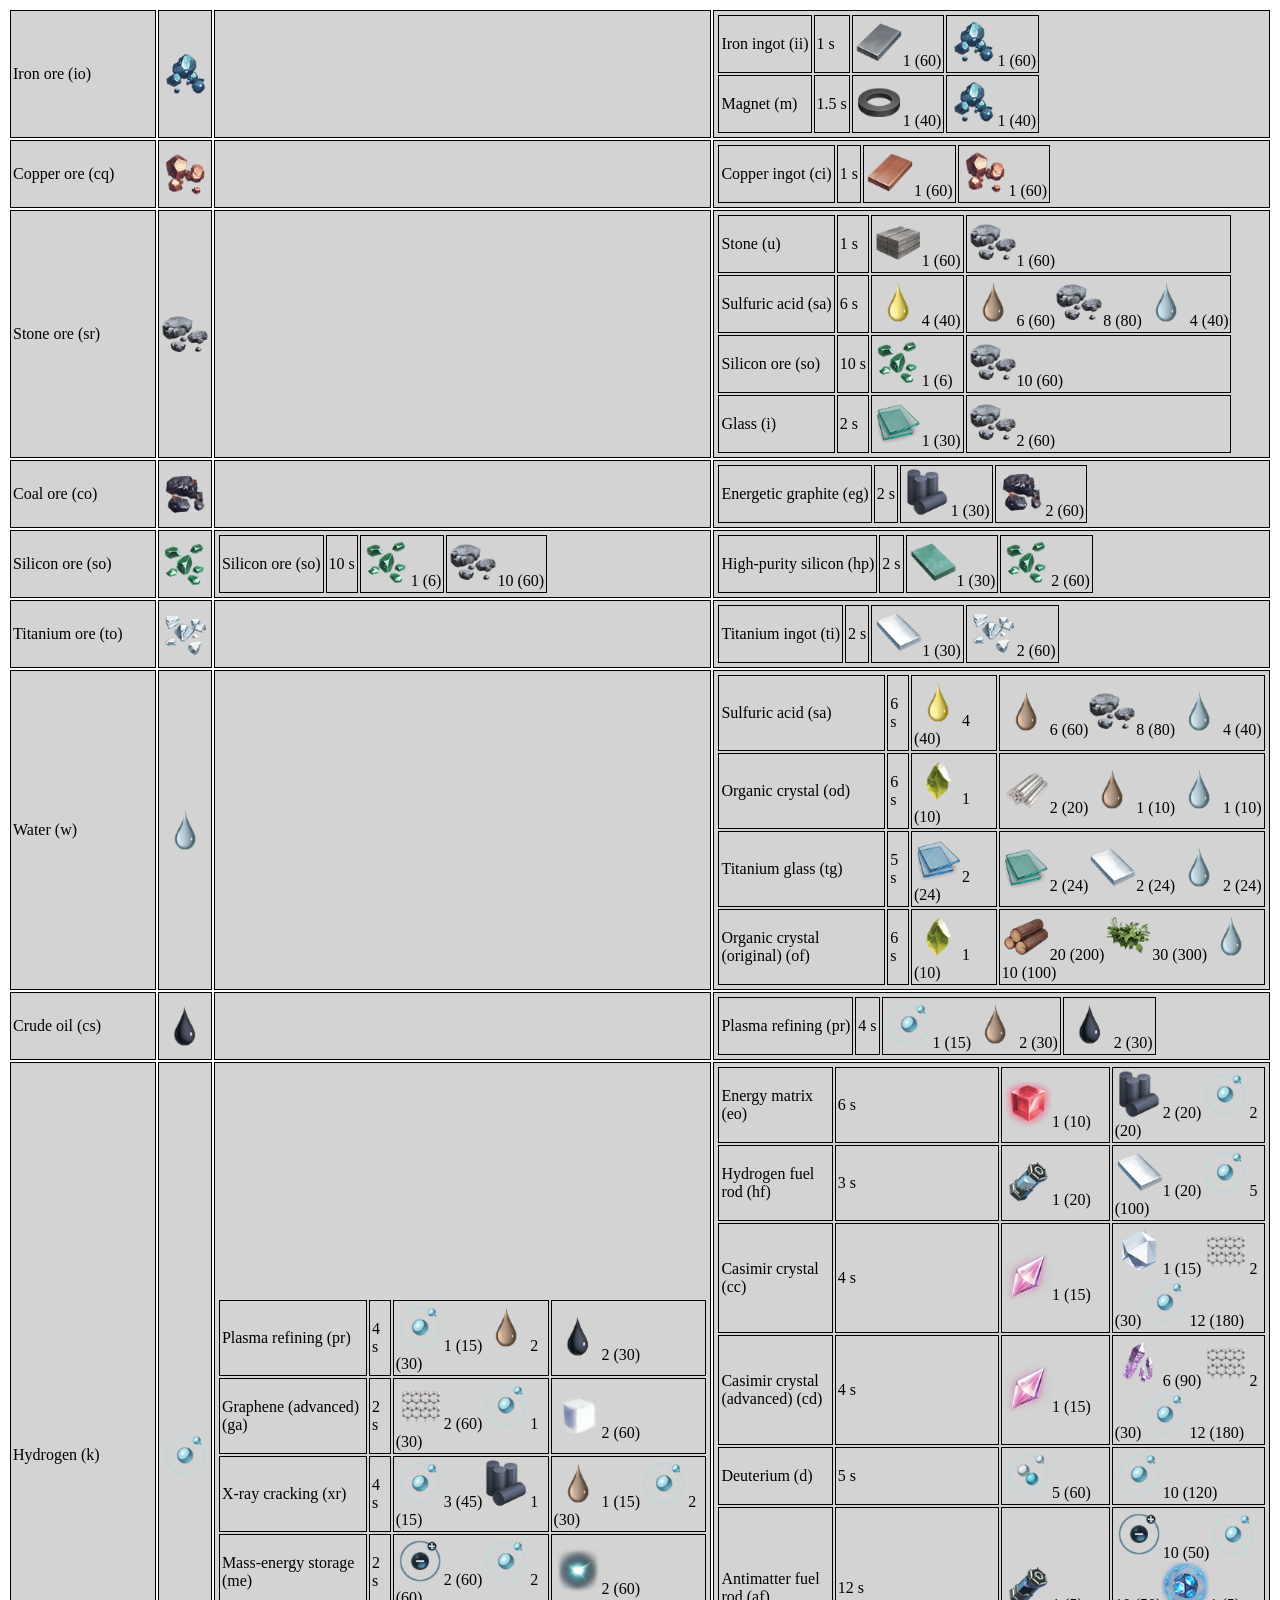
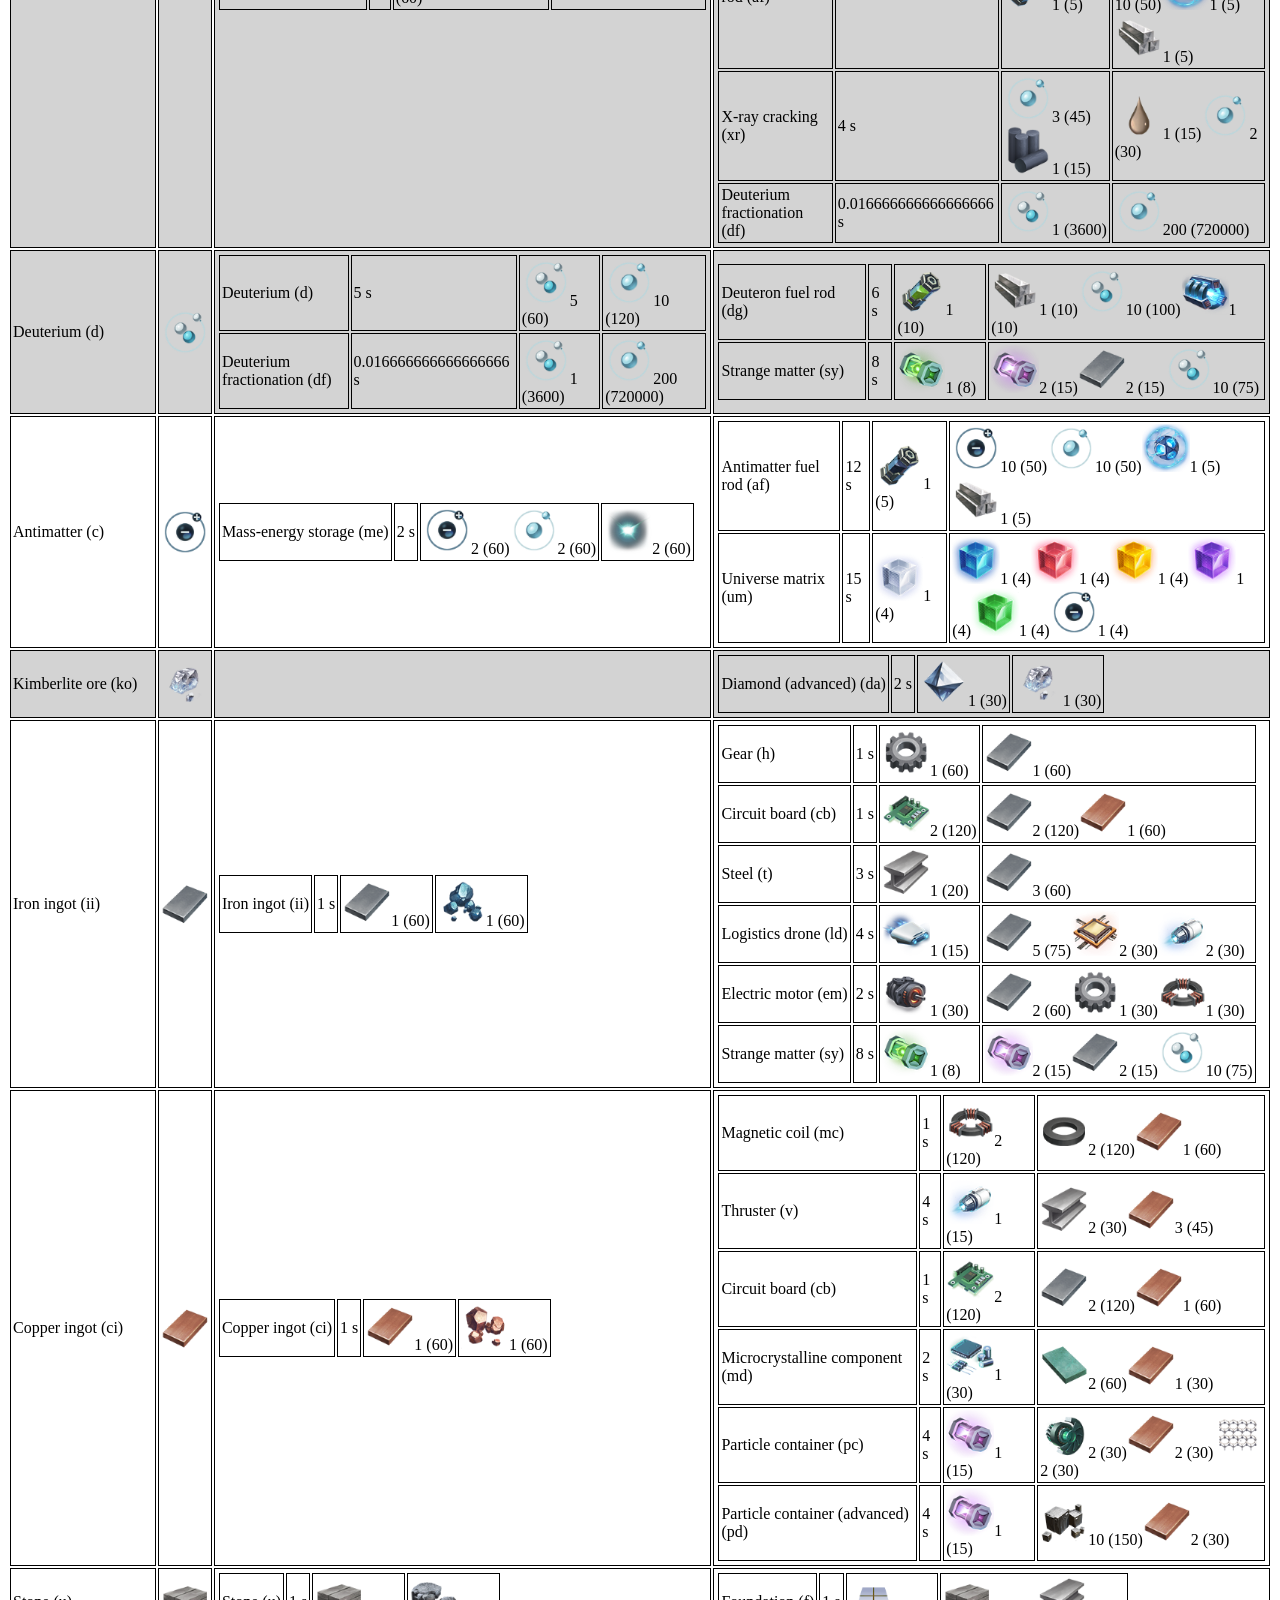
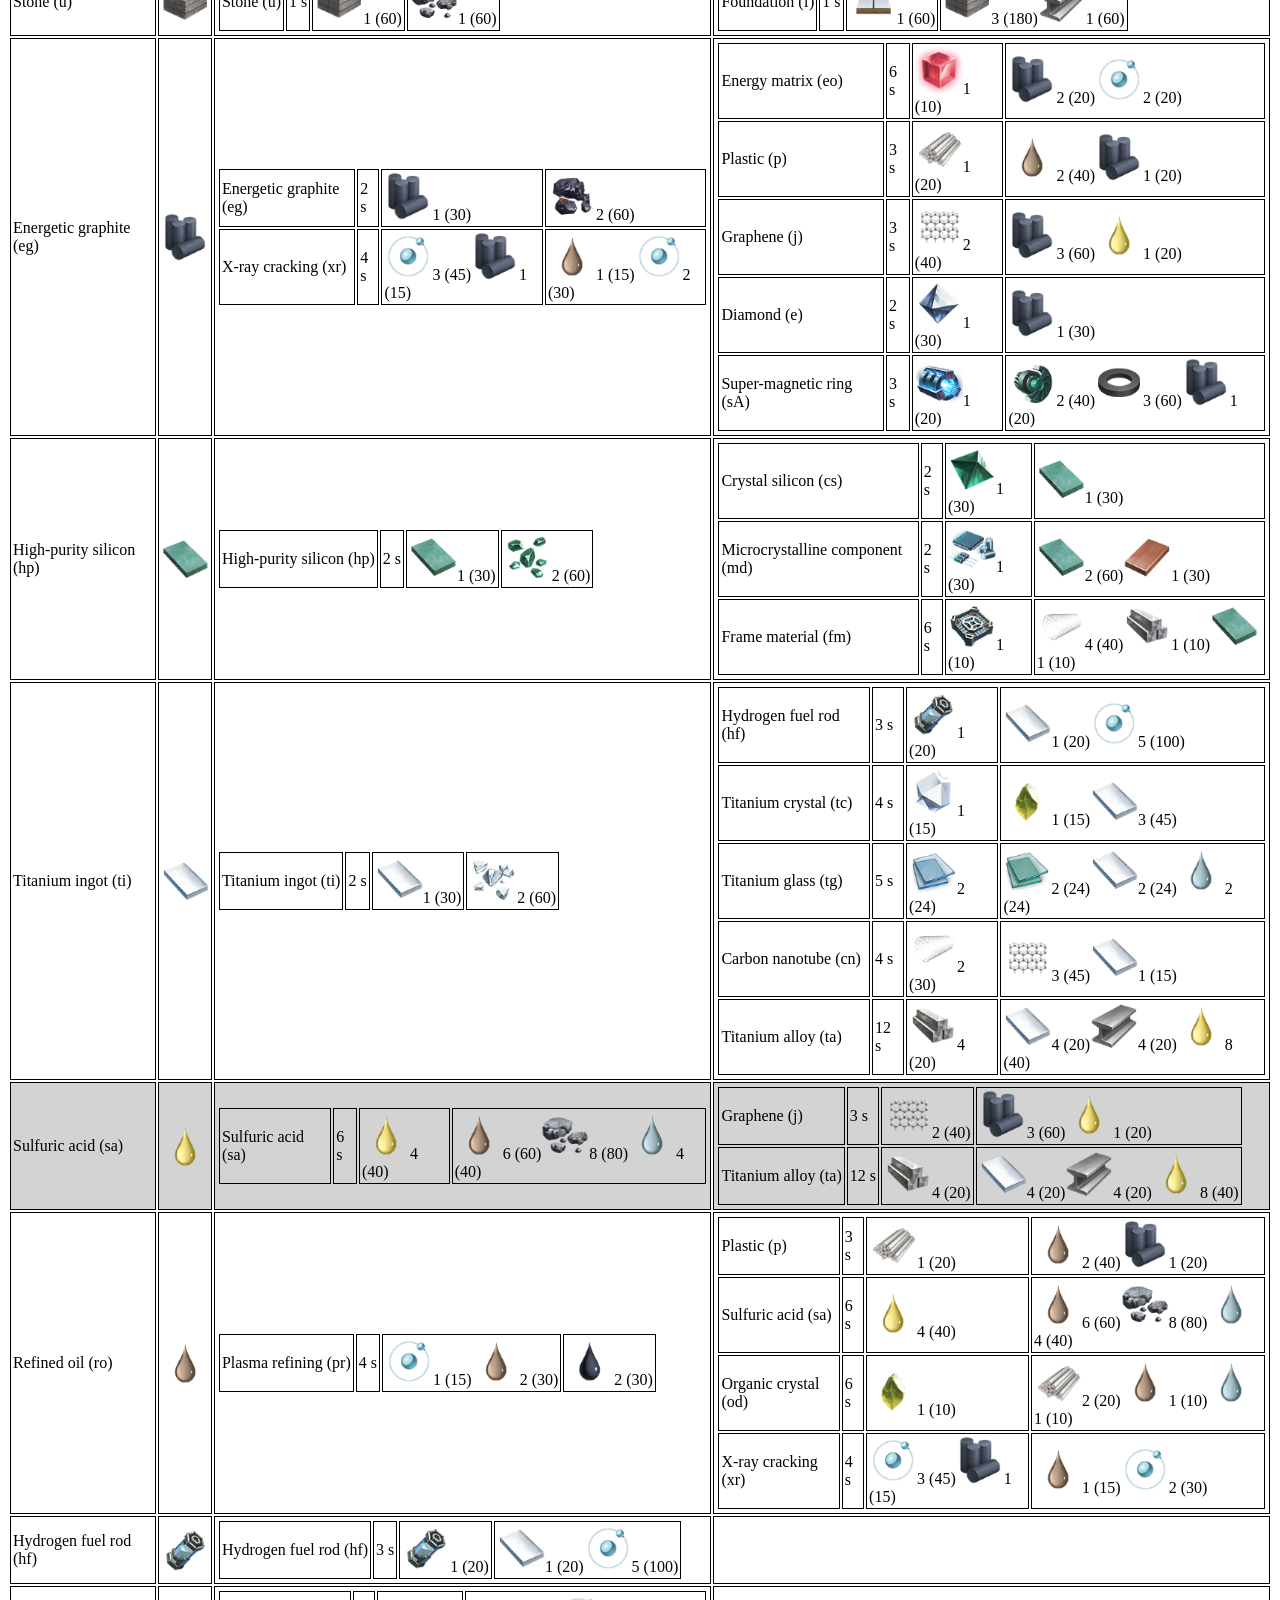
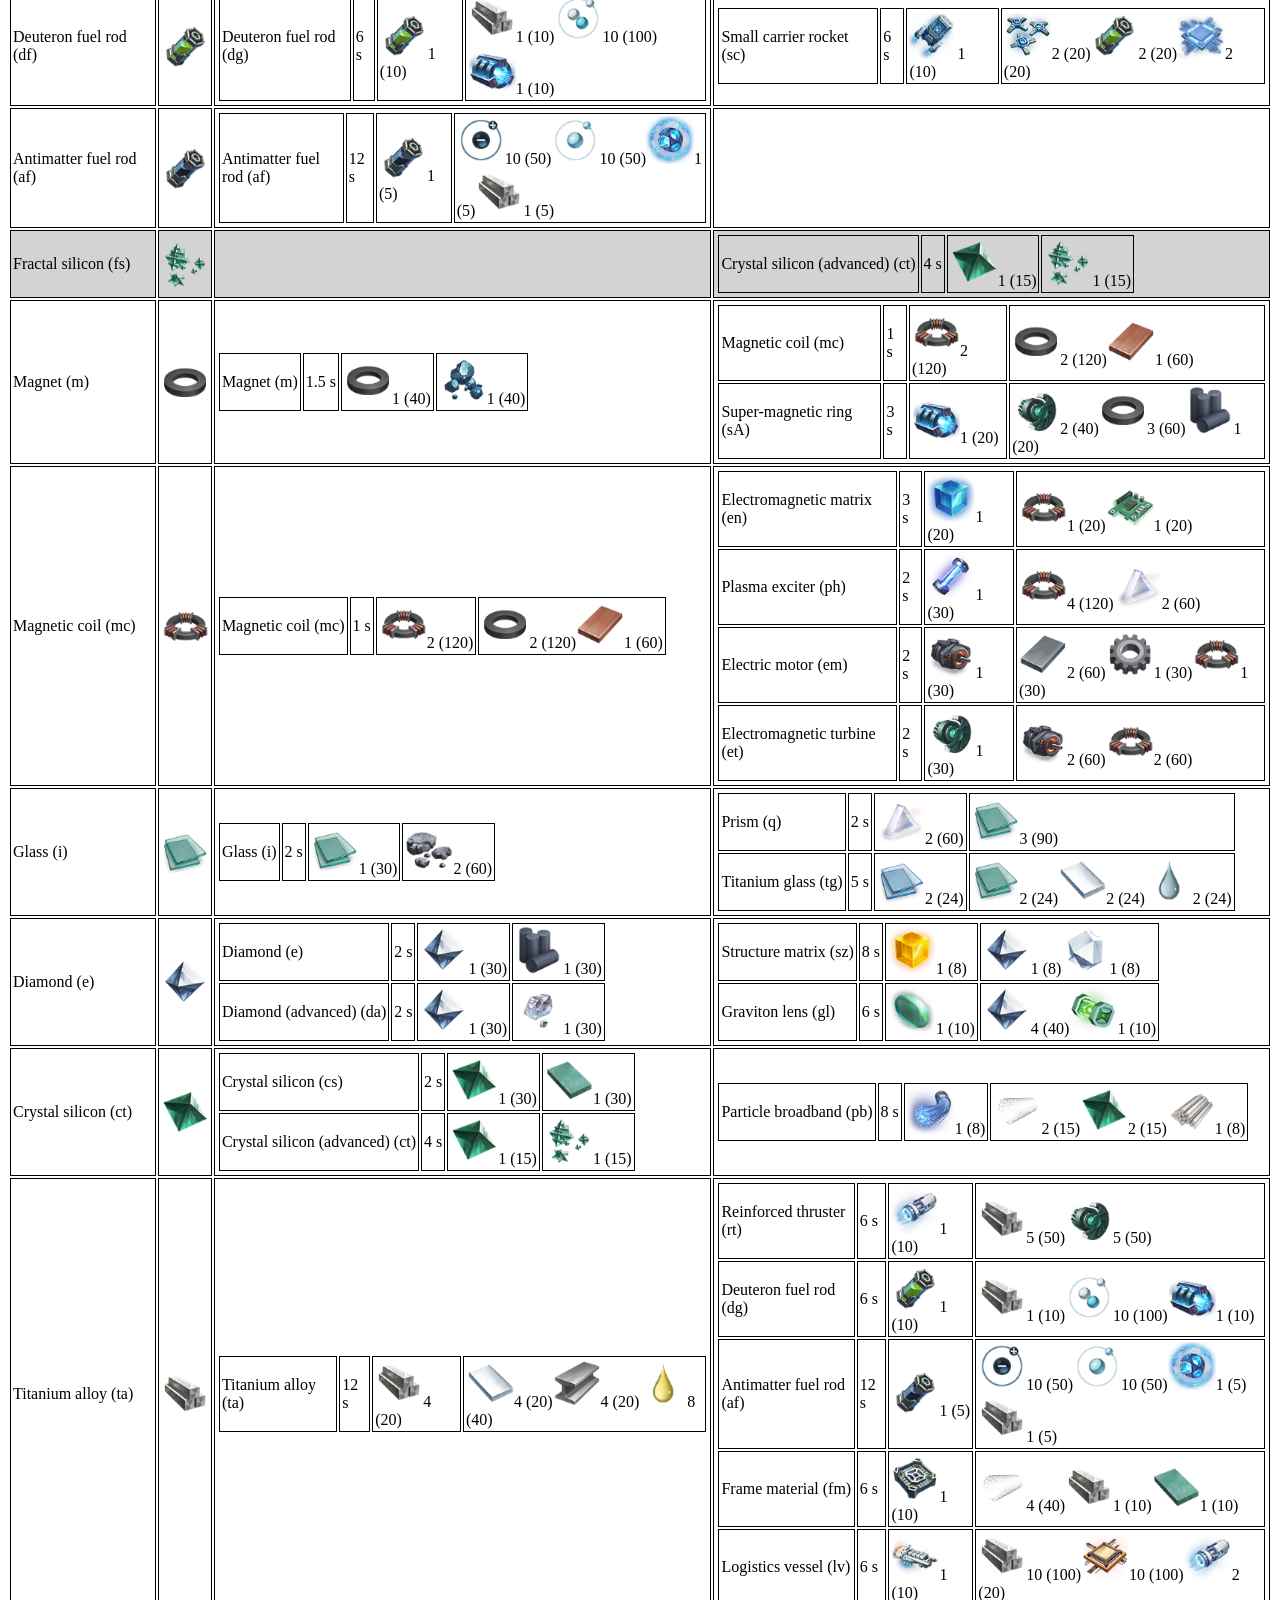
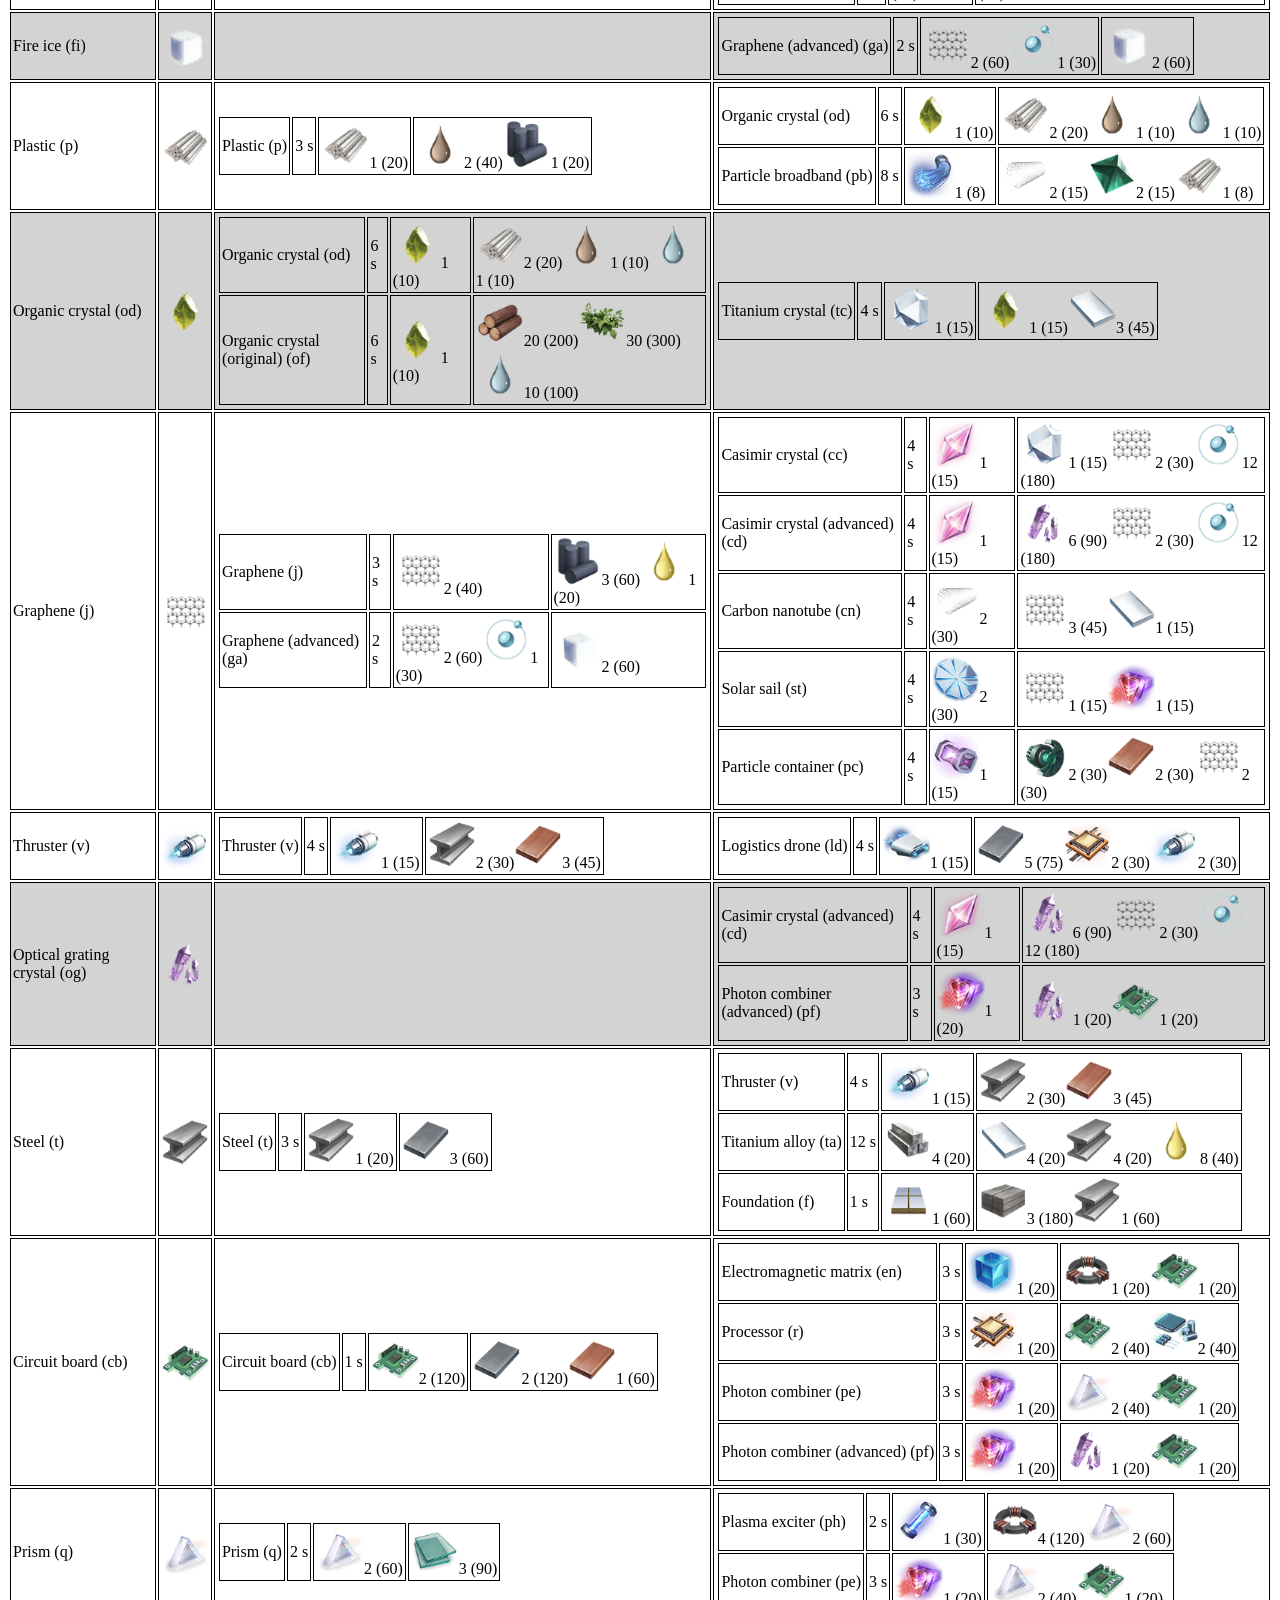
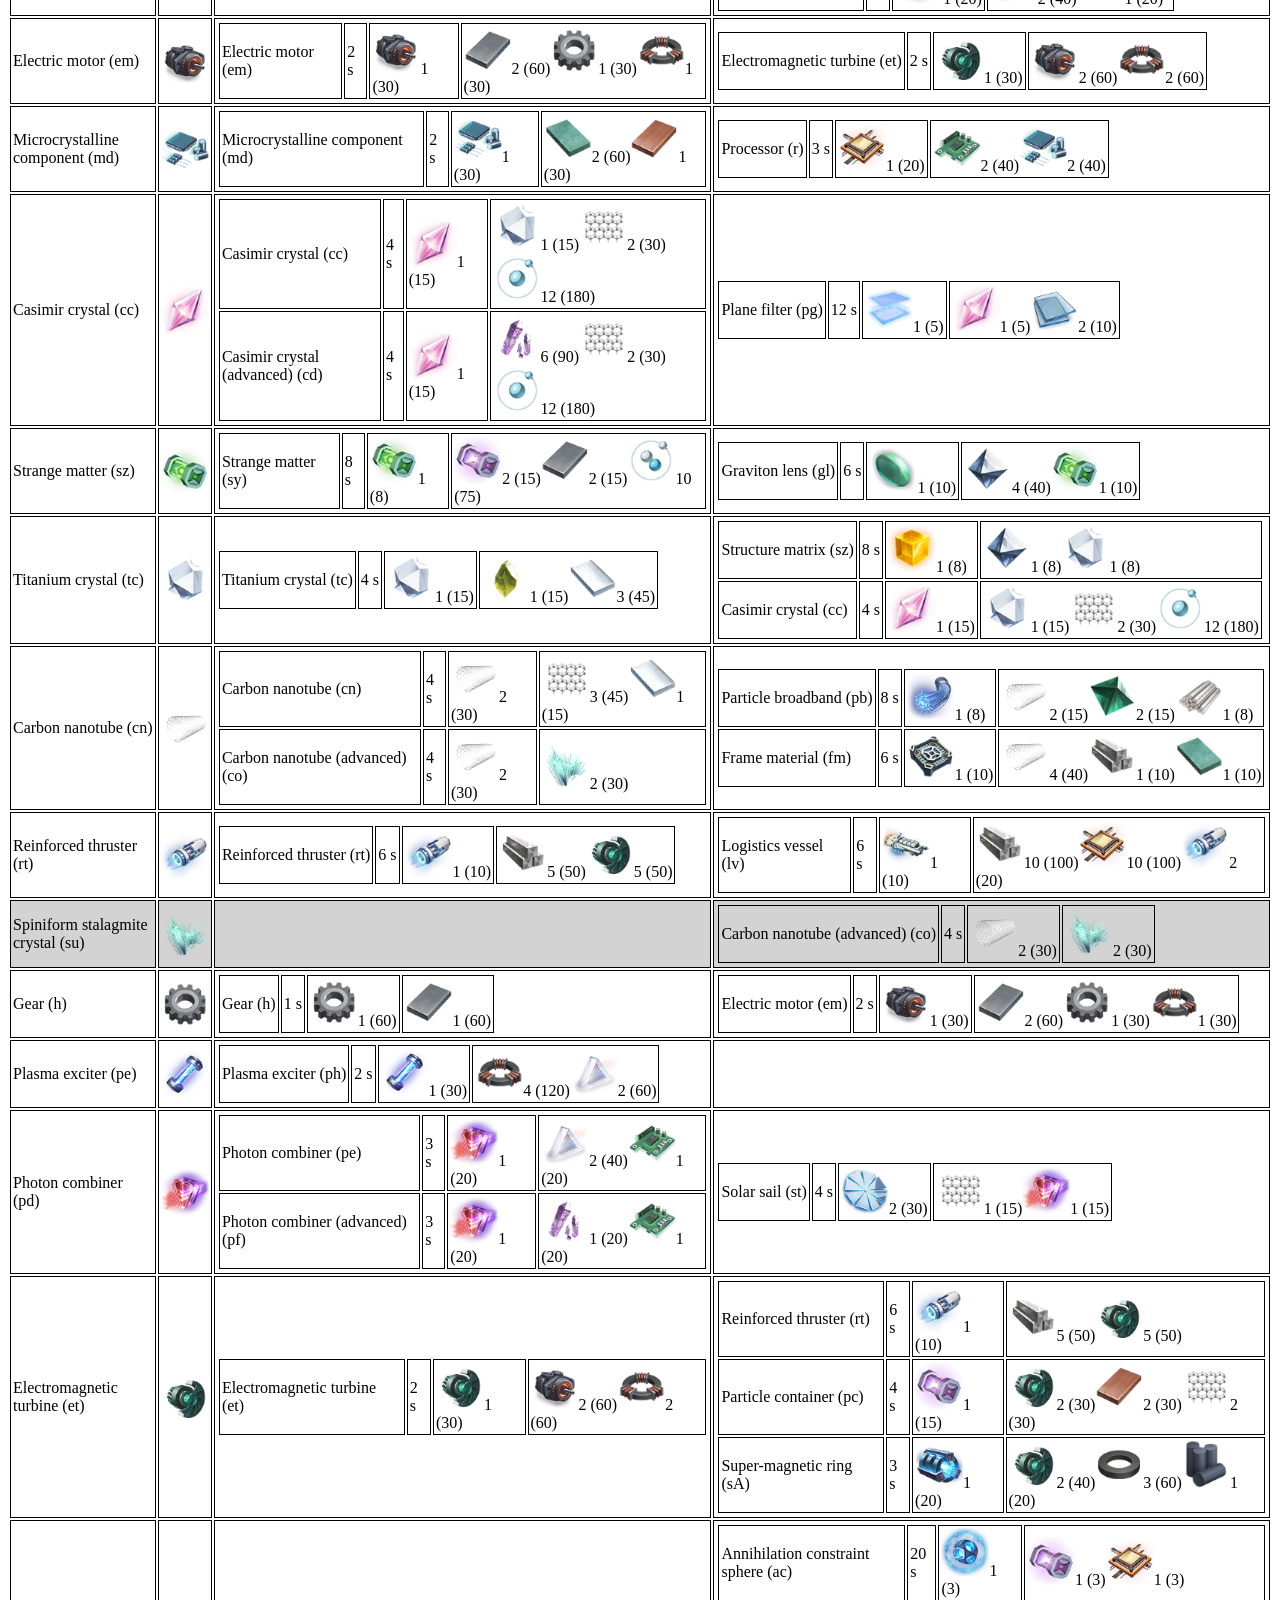
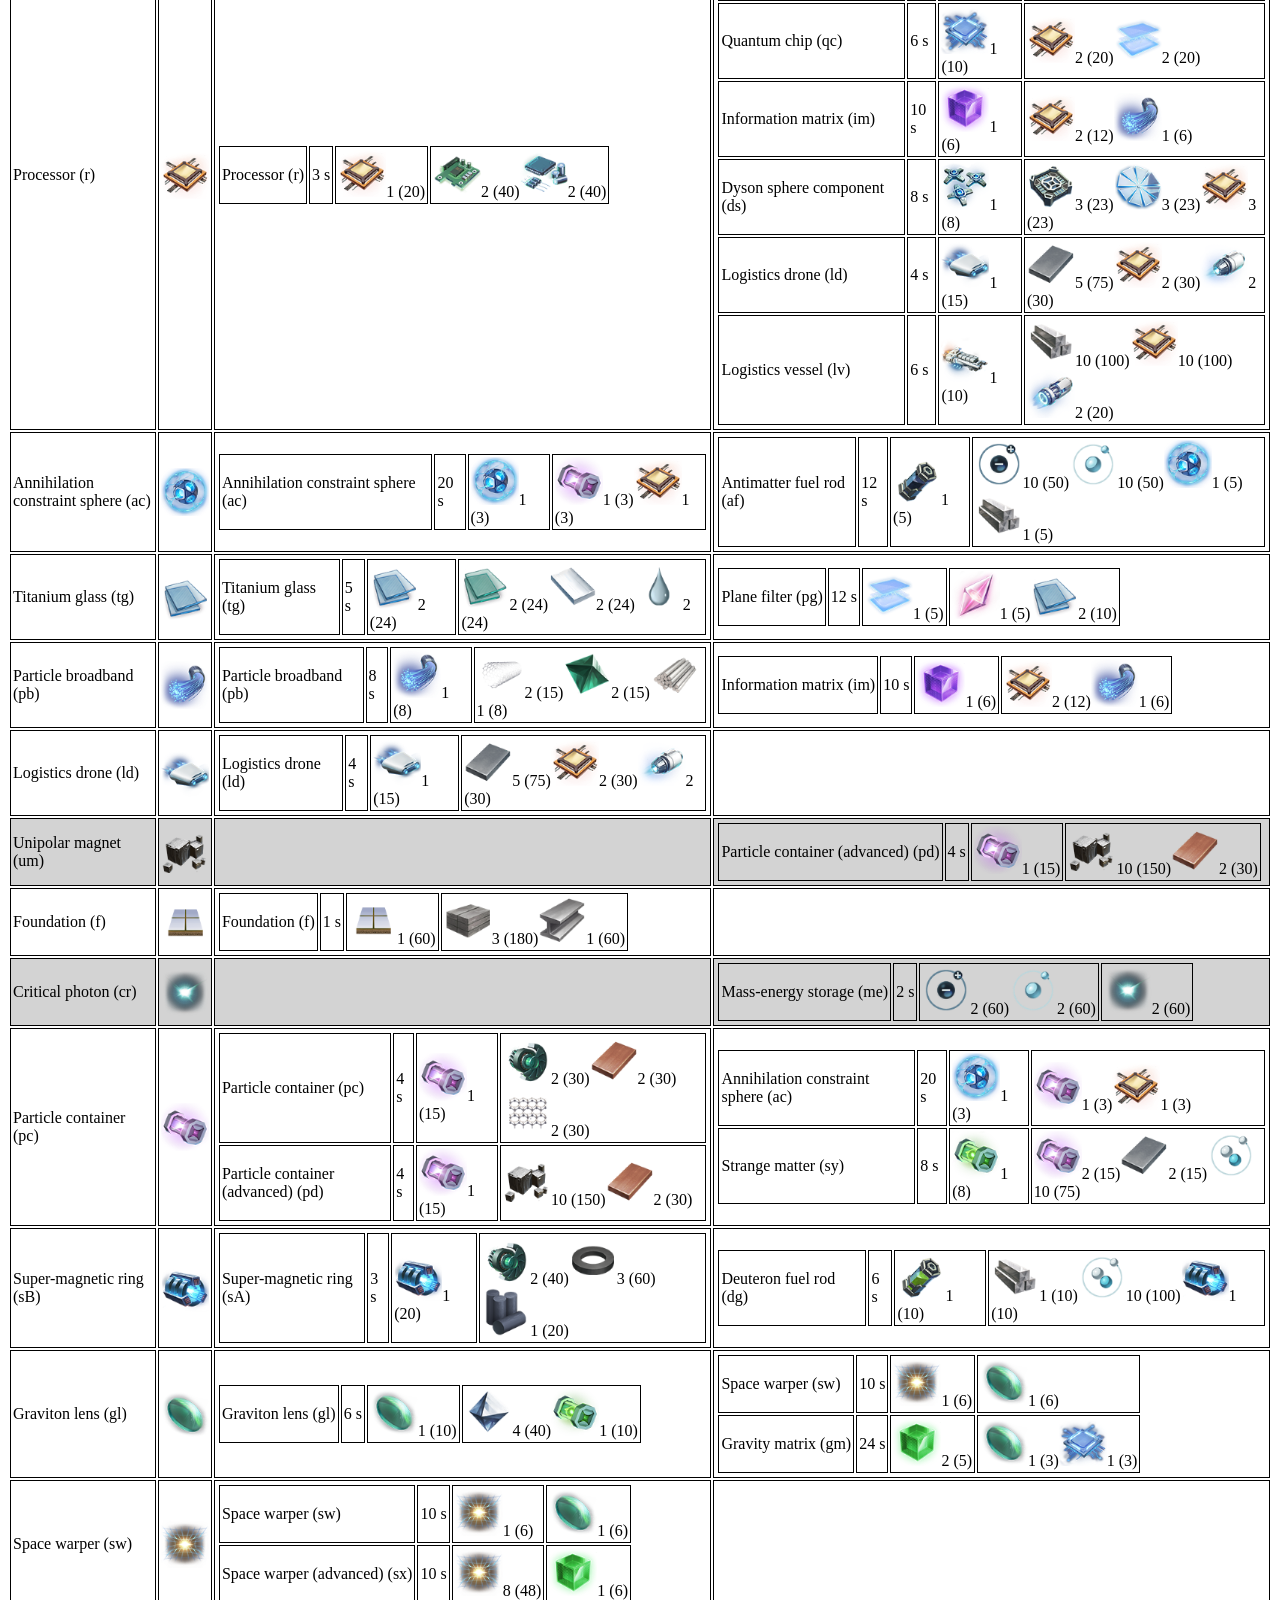
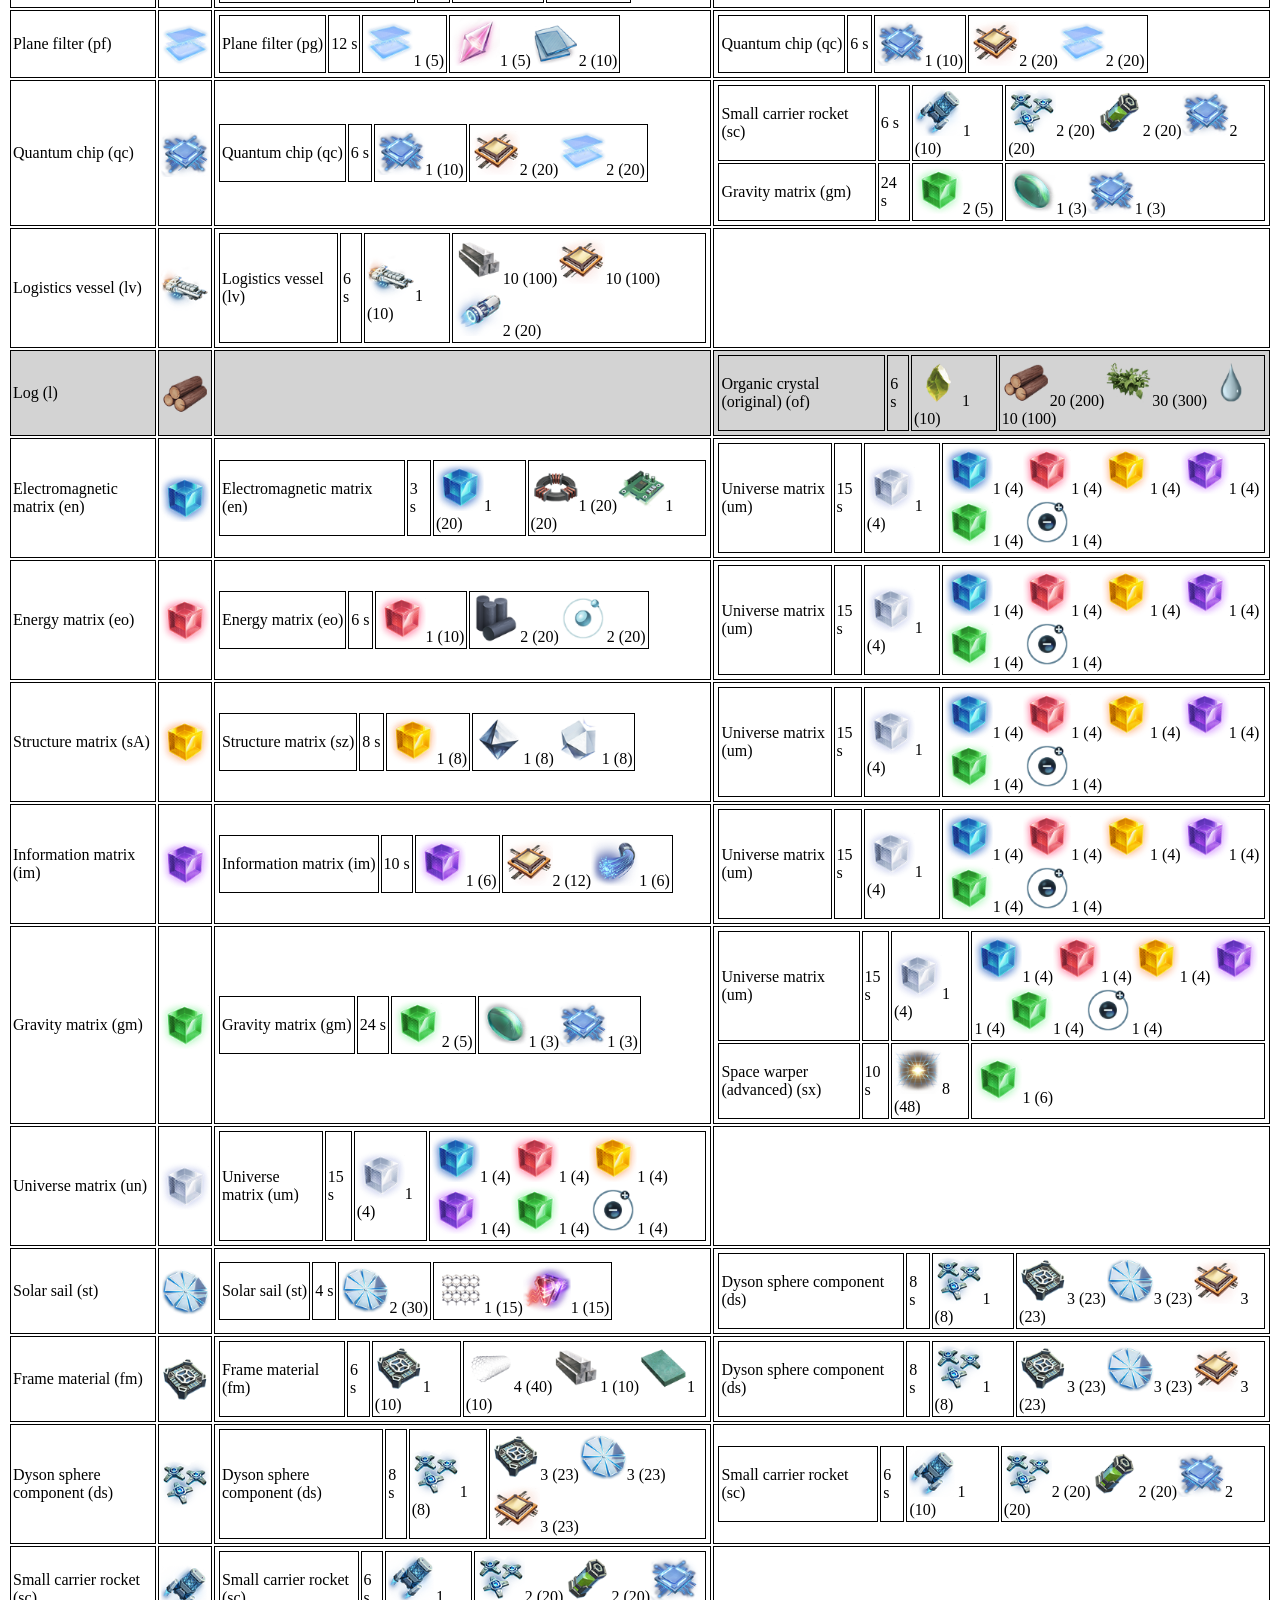
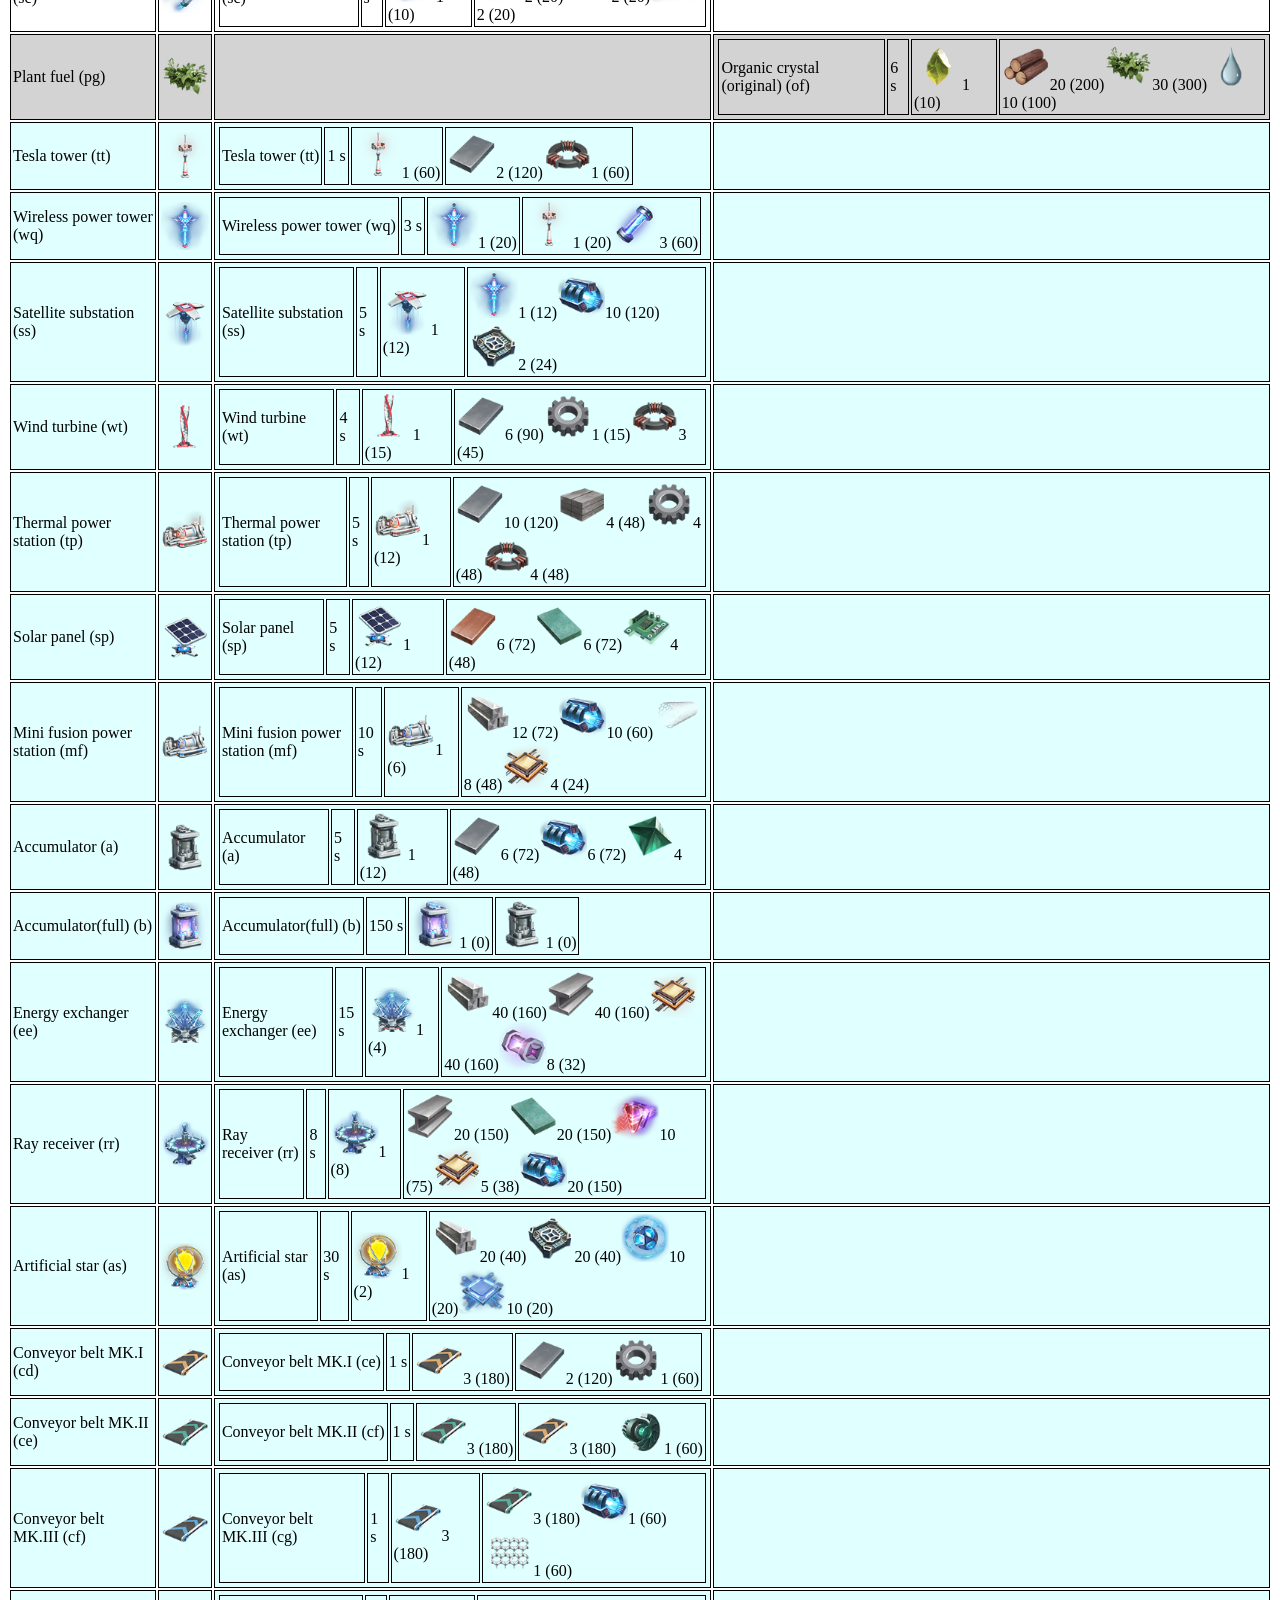
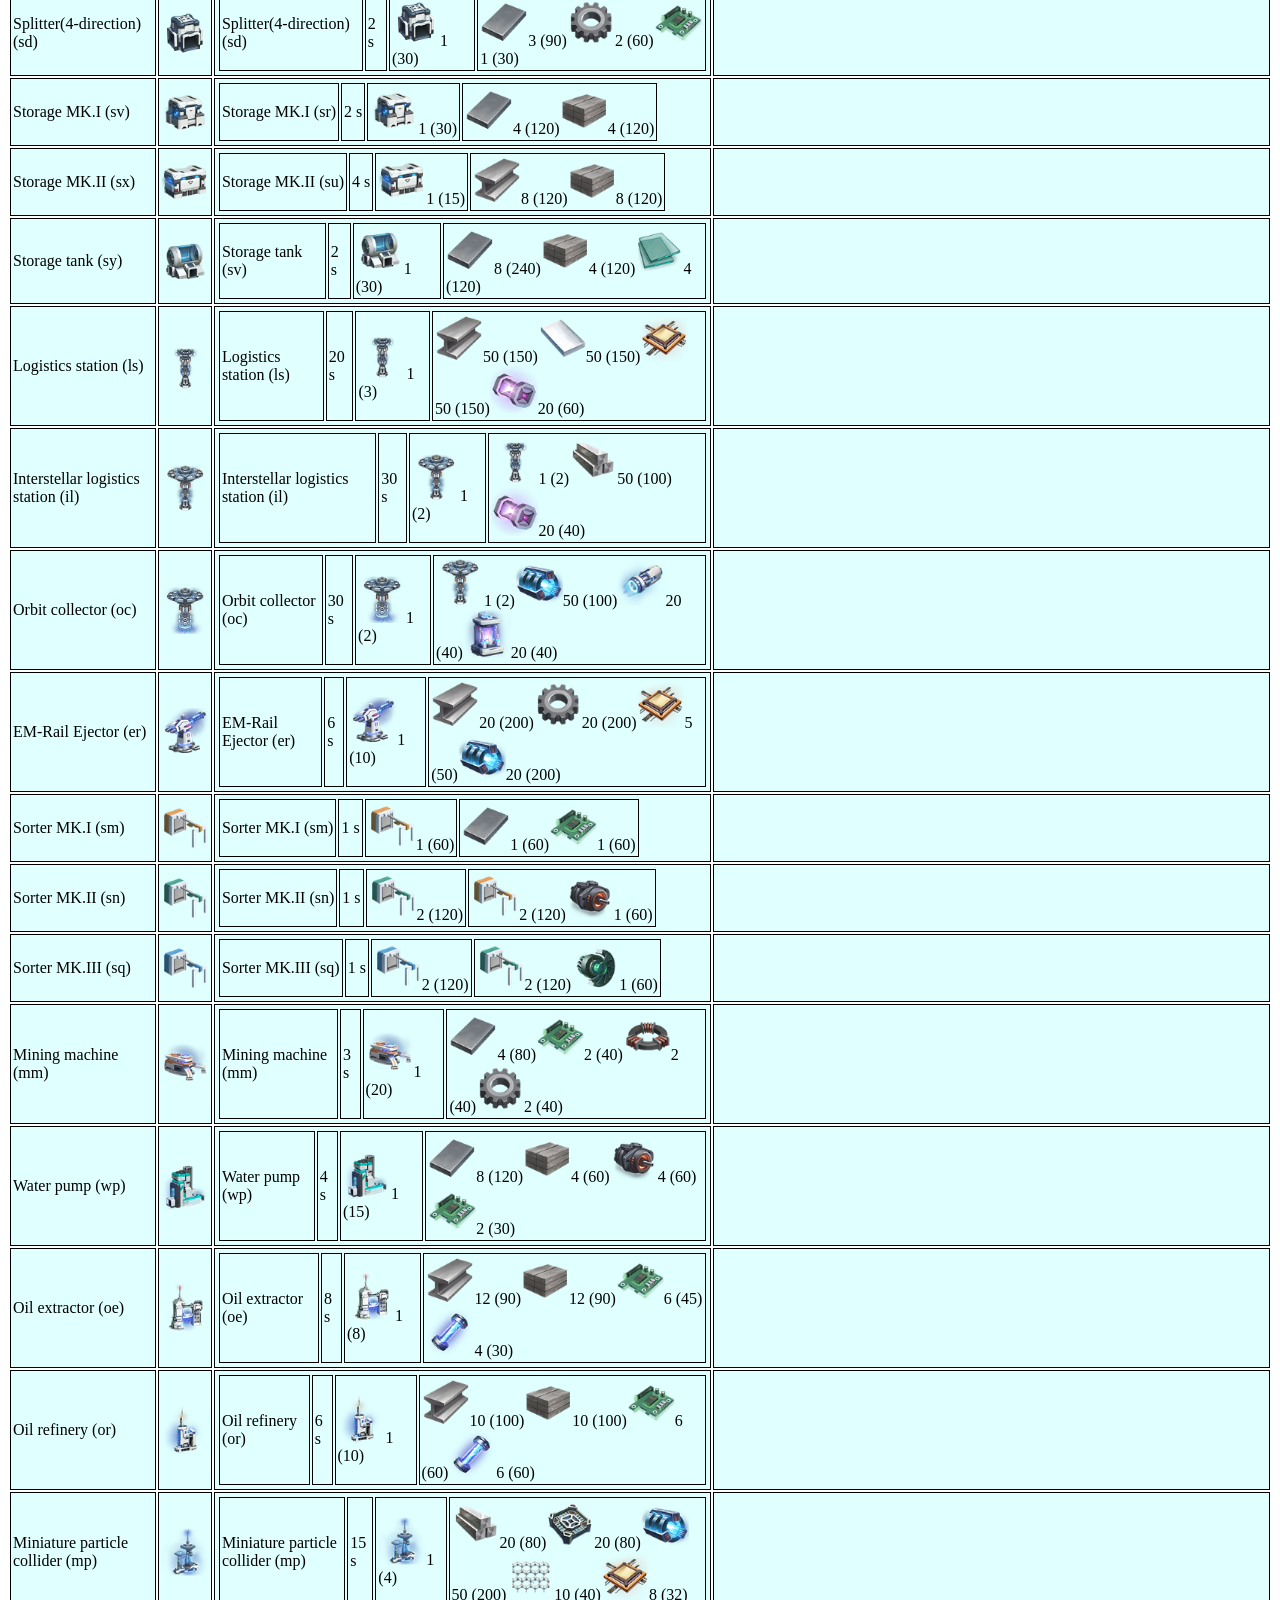
==== dsp/index.html @ cca8a945 "[Satisfactory] TODO: calc plan, avoid loops [Dyson Sphere Program]" ====
<html>
<head>
<script src="../data/dsp/data.js"></script>
<script src="index.js"></script>

</head>
<body onload="init_page();">
<div id="content"></div>
<link rel="stylesheet" href="main.css">
</body>
</html>
---- dsp/main.css ----
table {
	/*border: solid black 1px;*/
}

td {
	border: solid black 1px;
	padding: 2px;
}

tr.building {
	background-color: lightcyan;
}

tr.resource {
	background-color: lightgray;
}
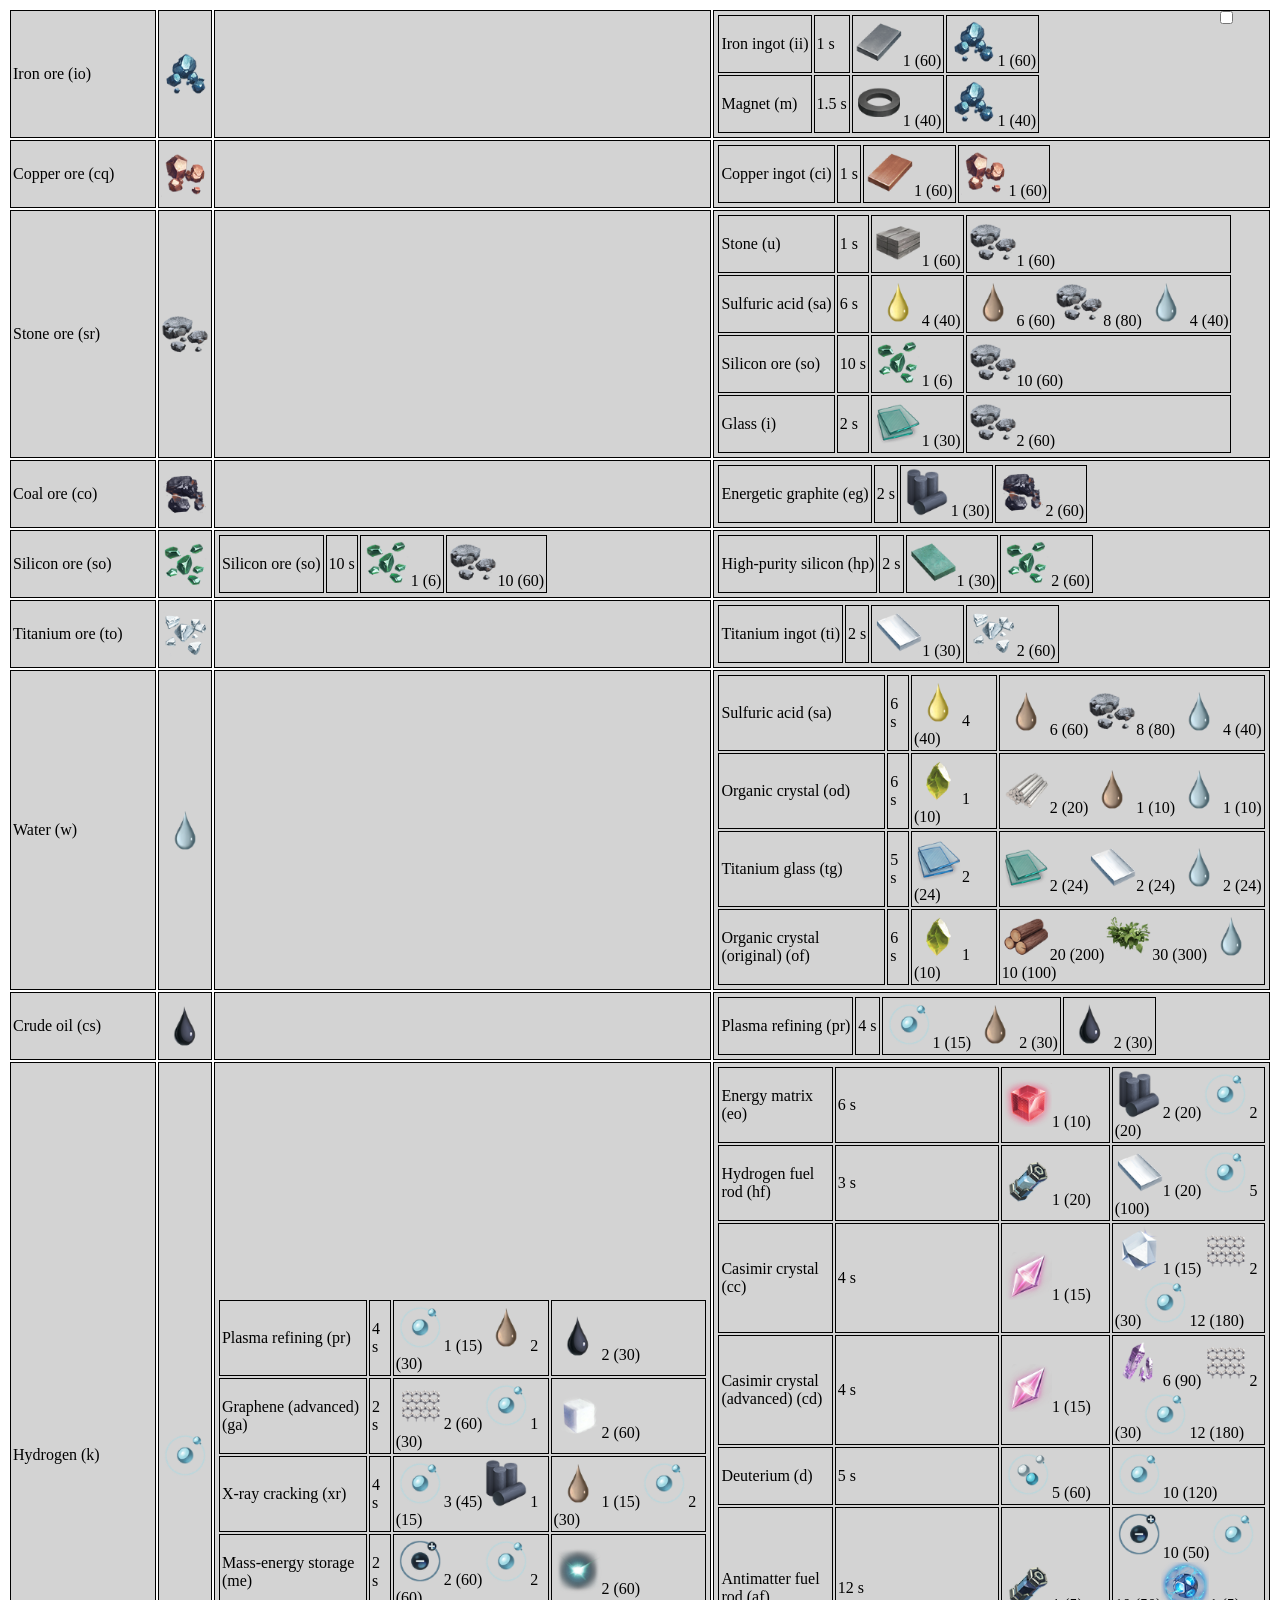
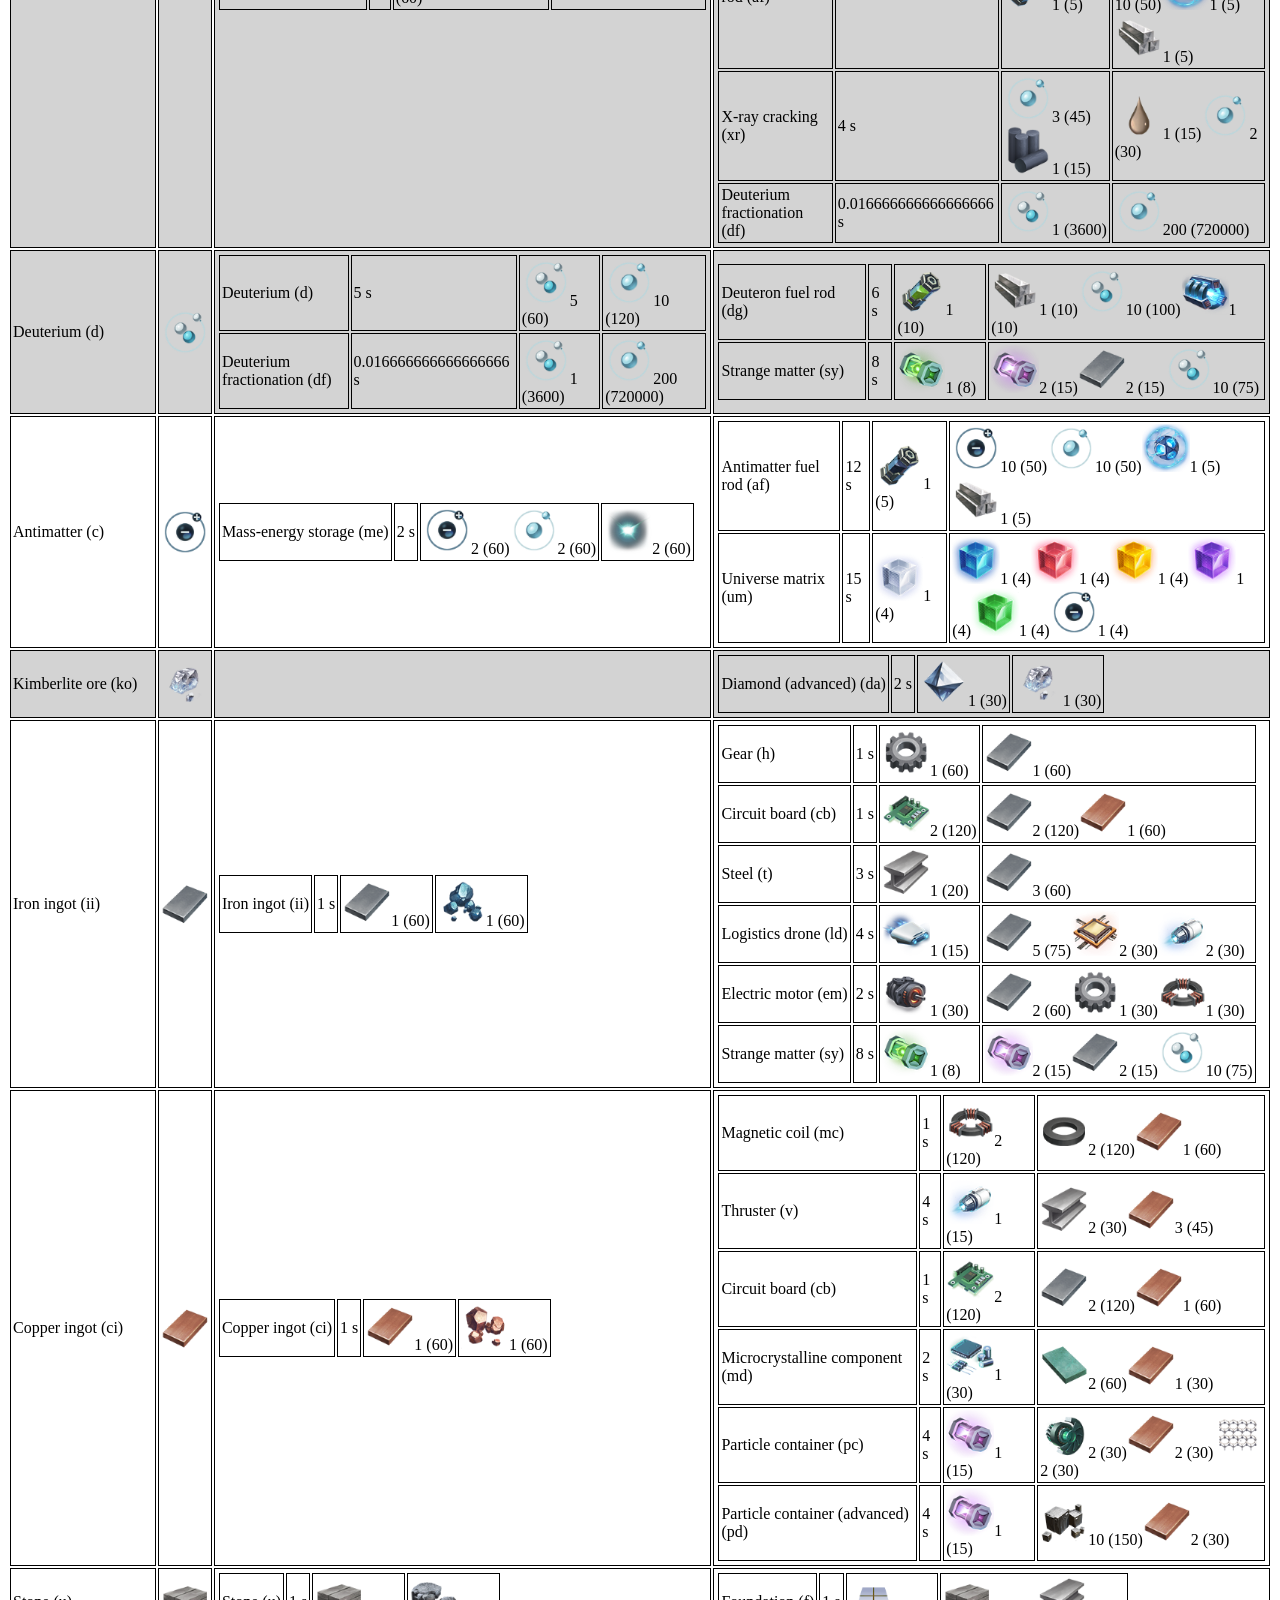
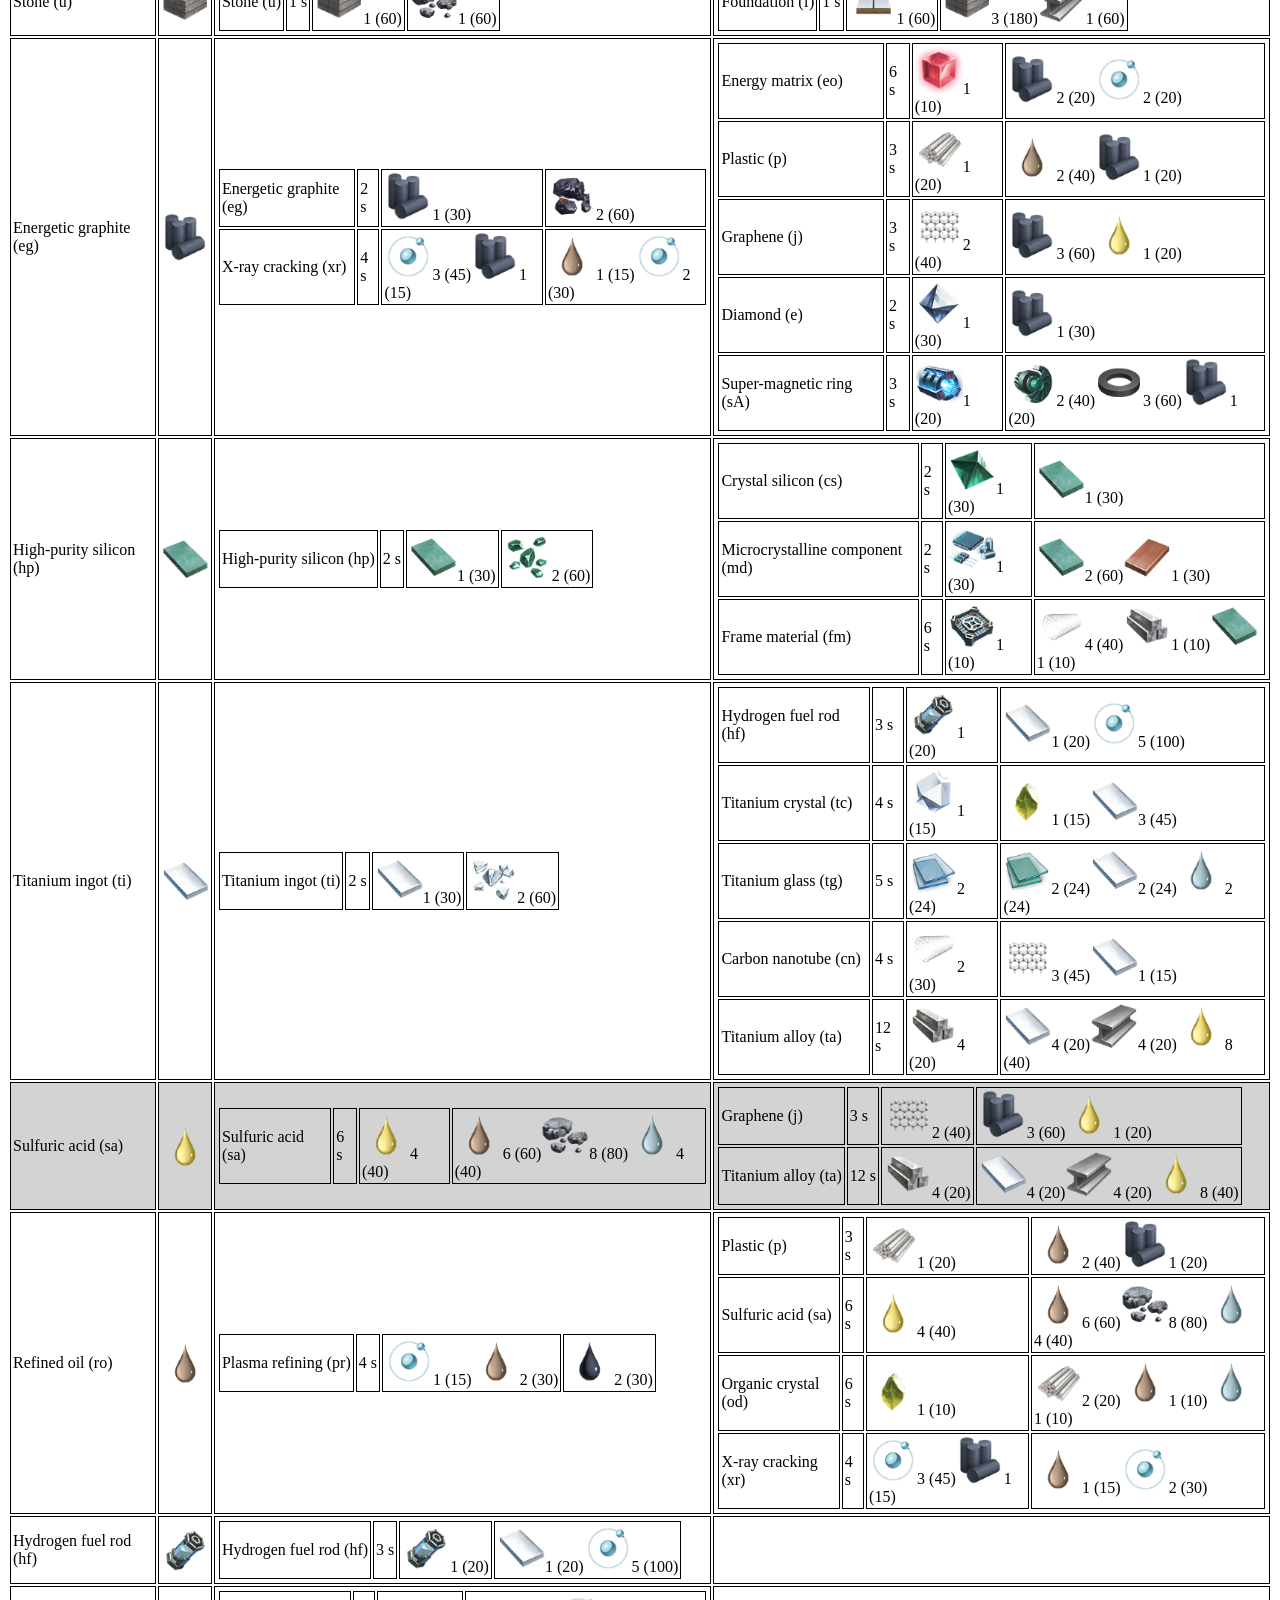
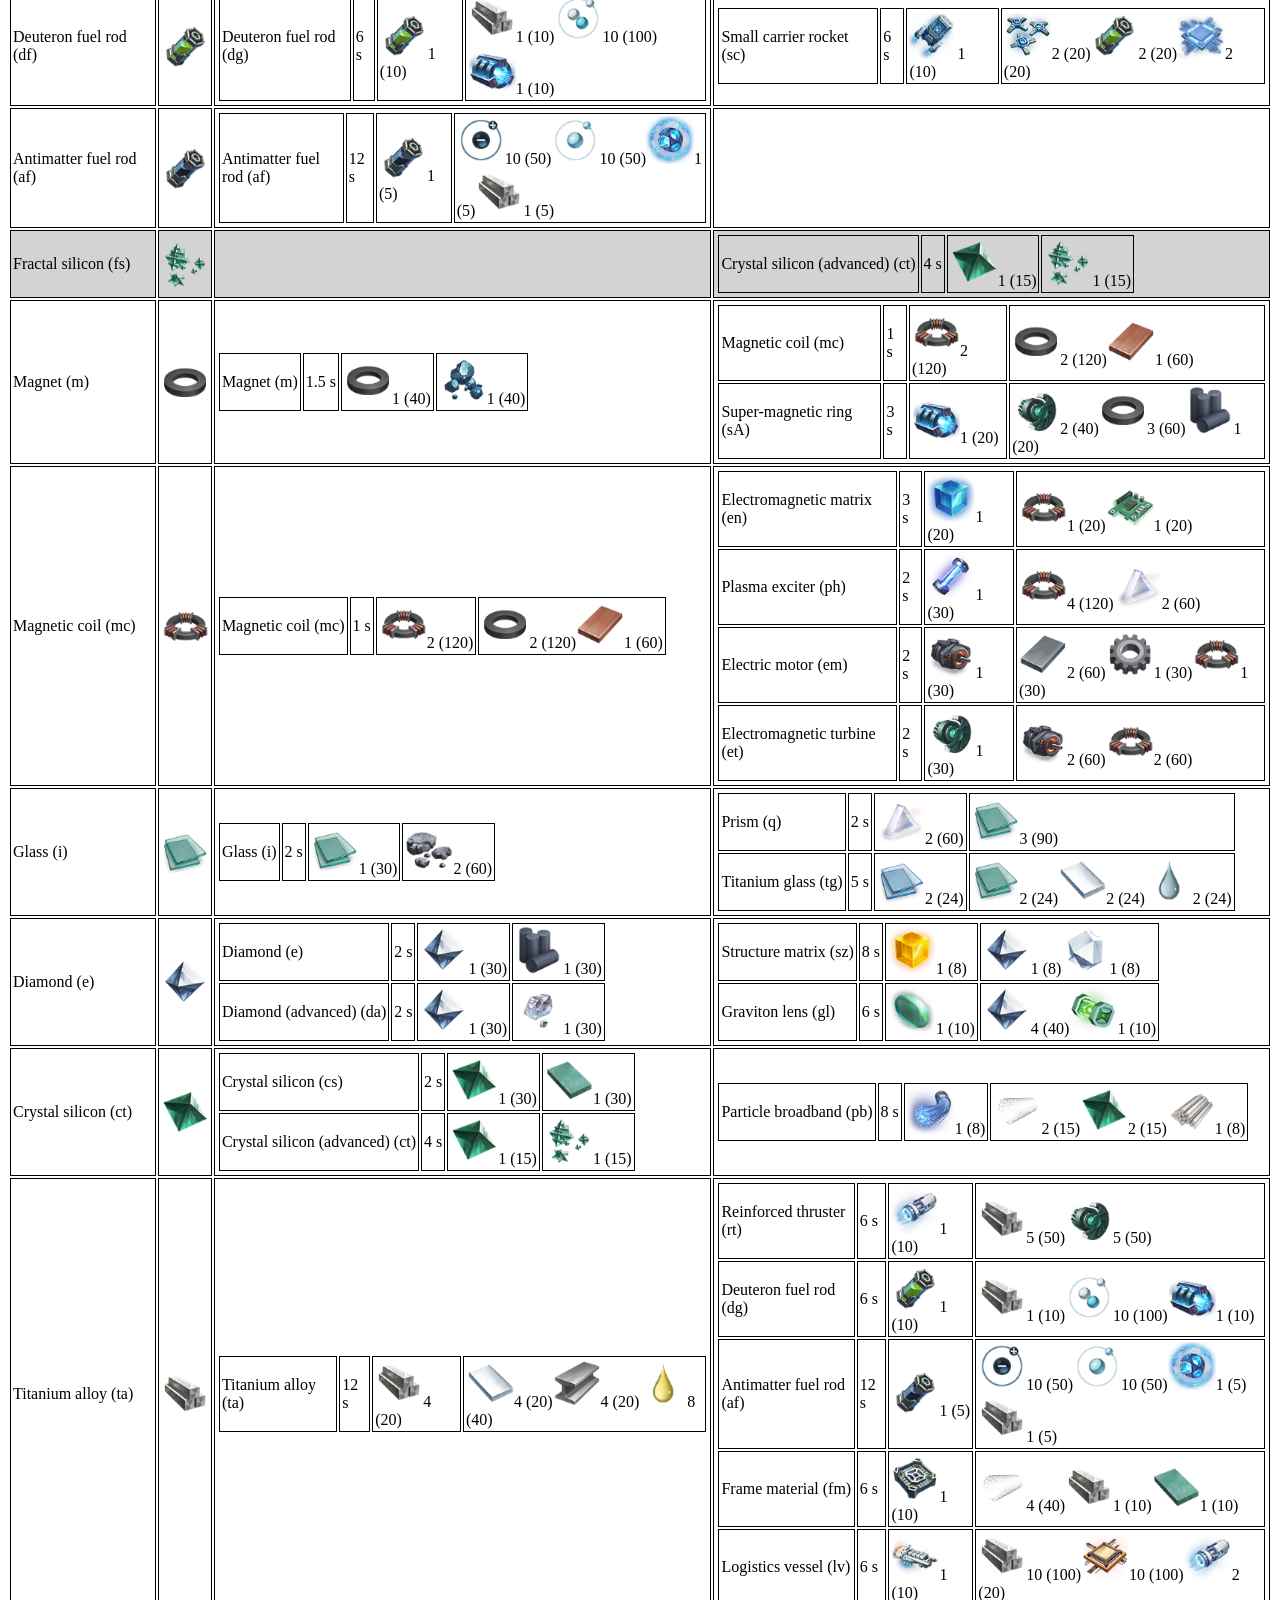
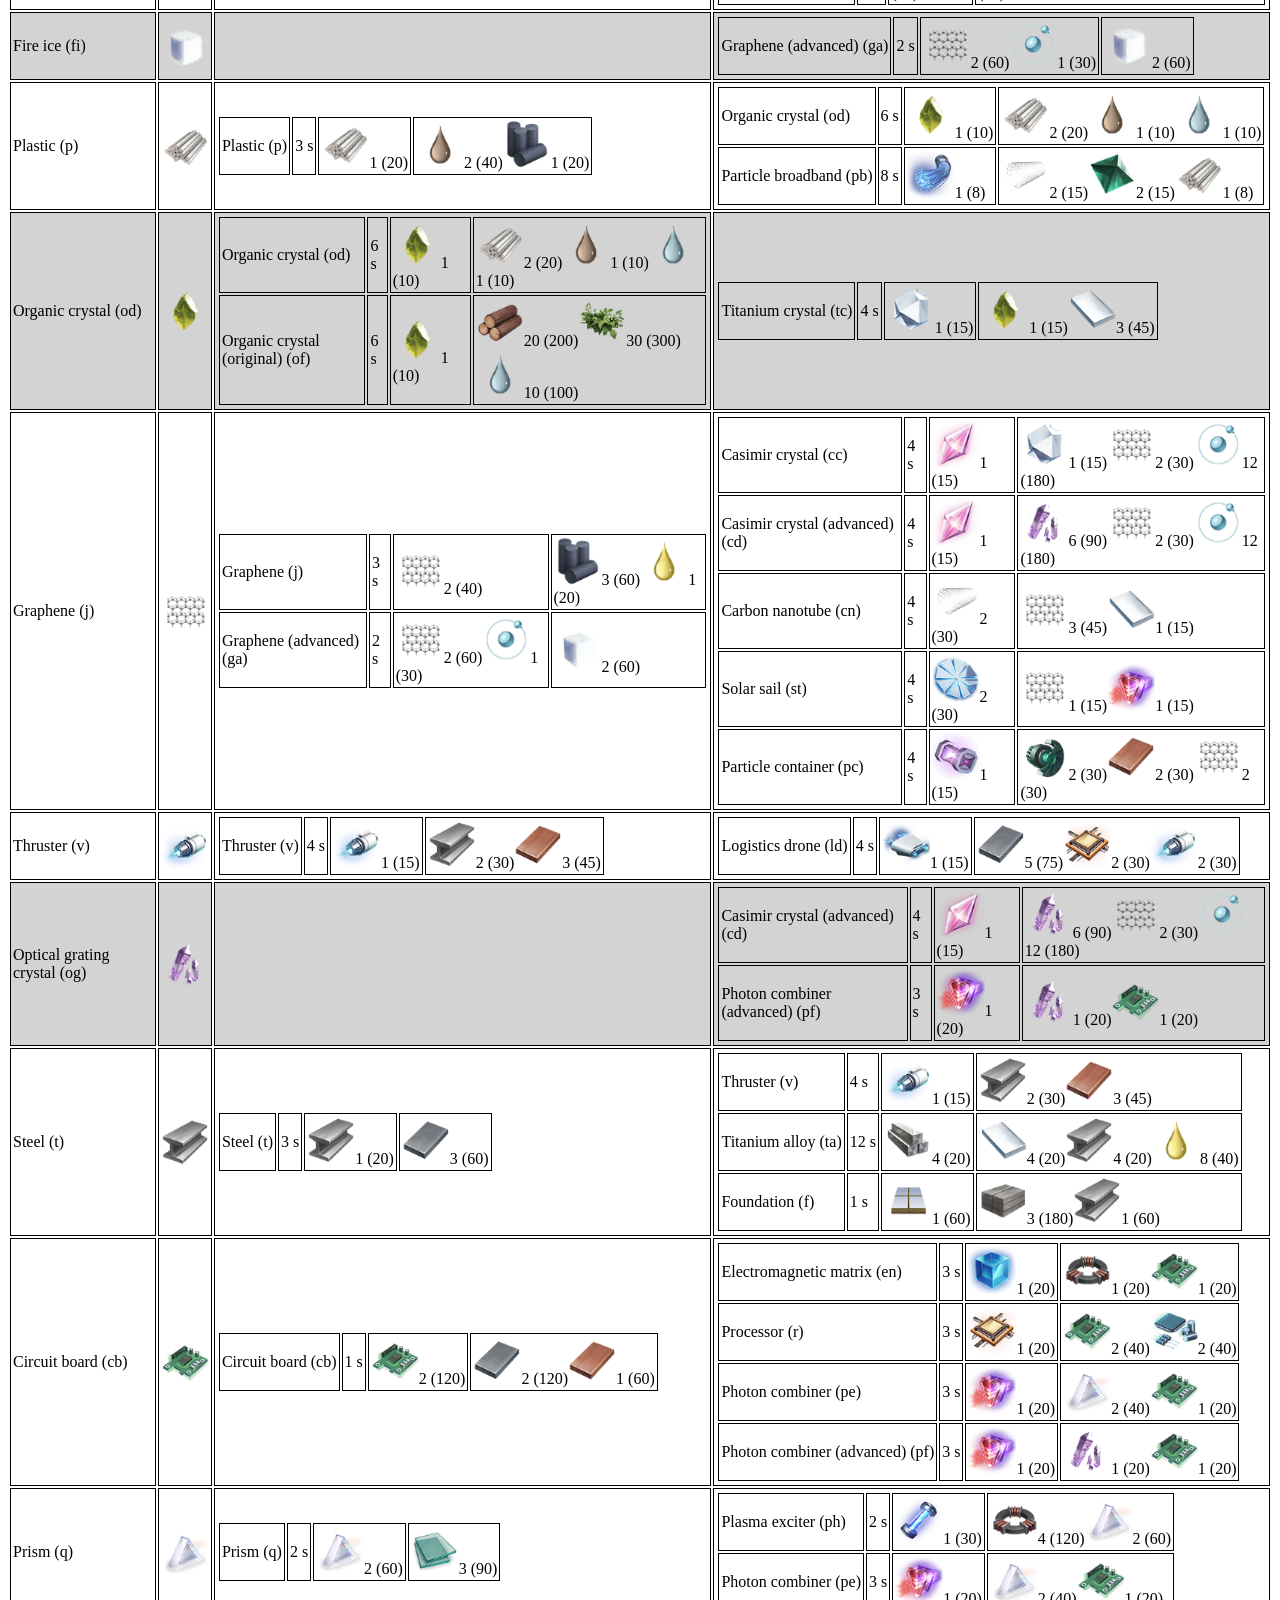
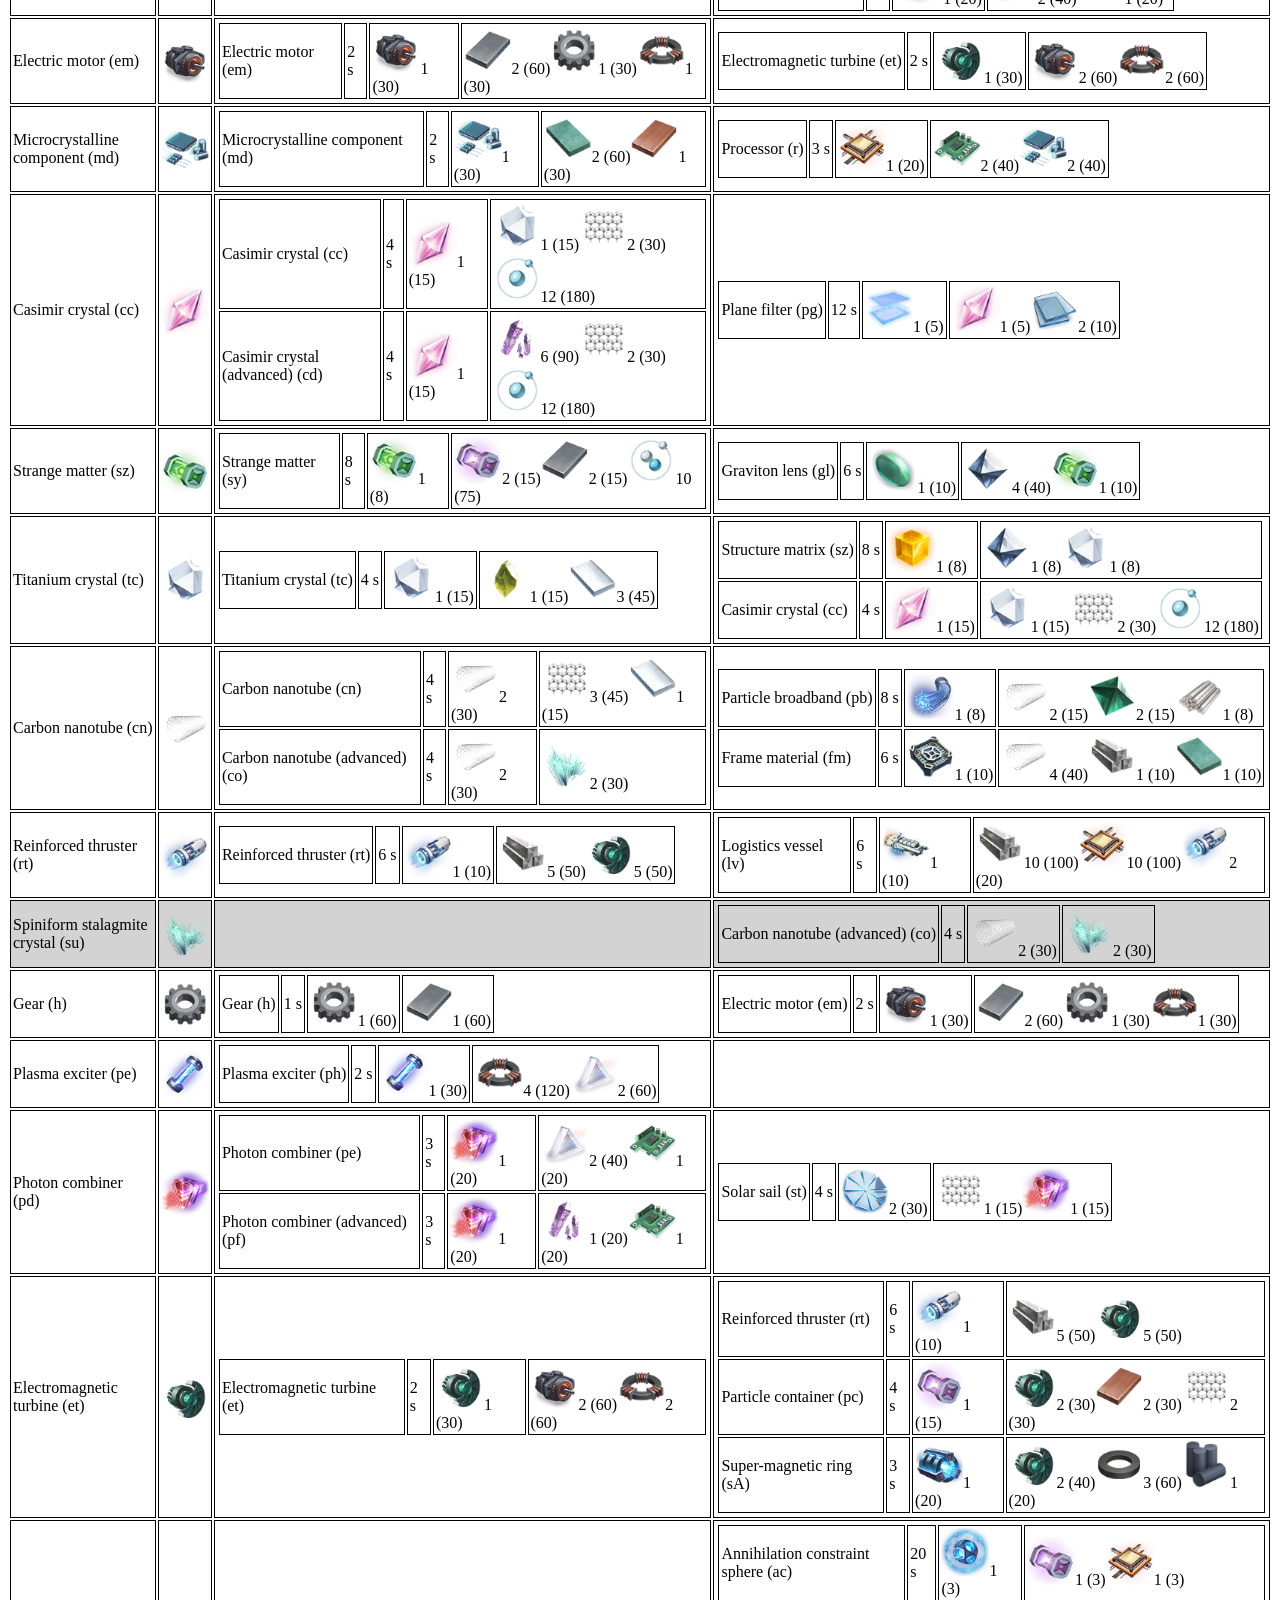
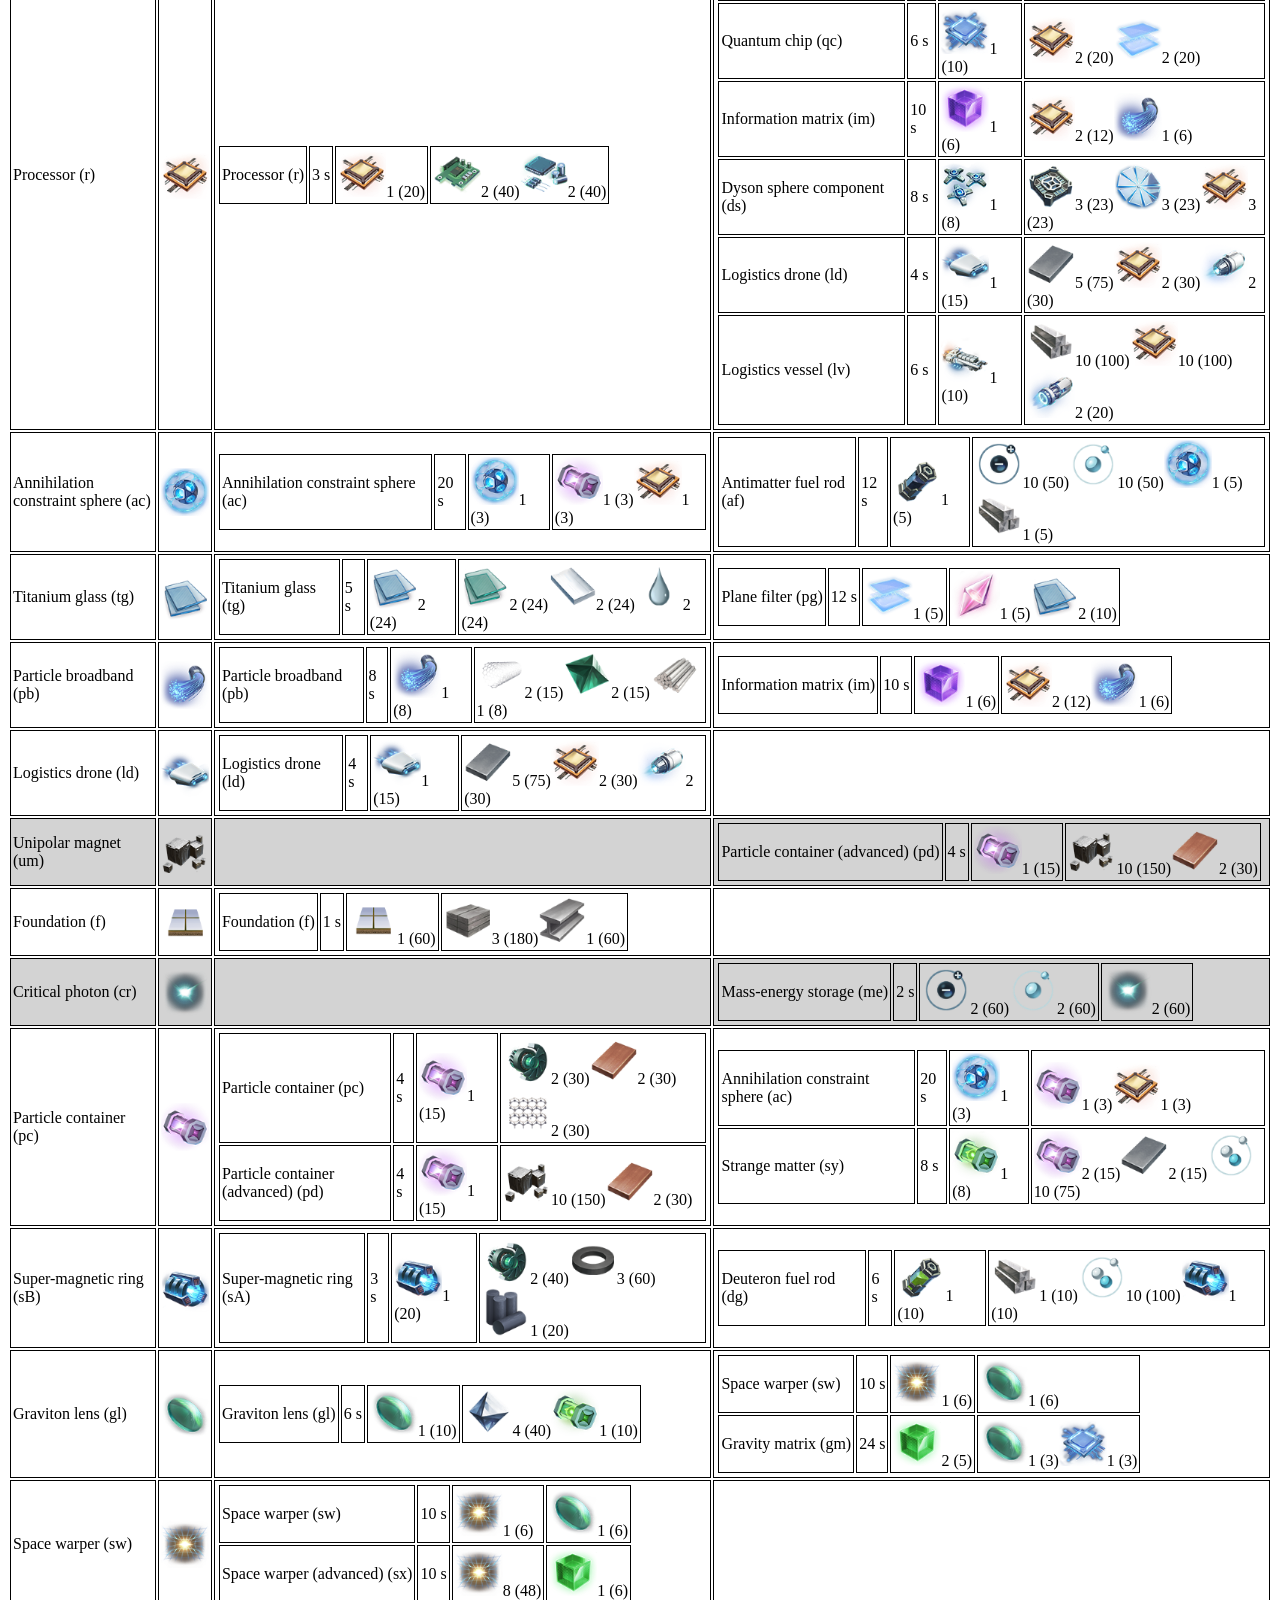
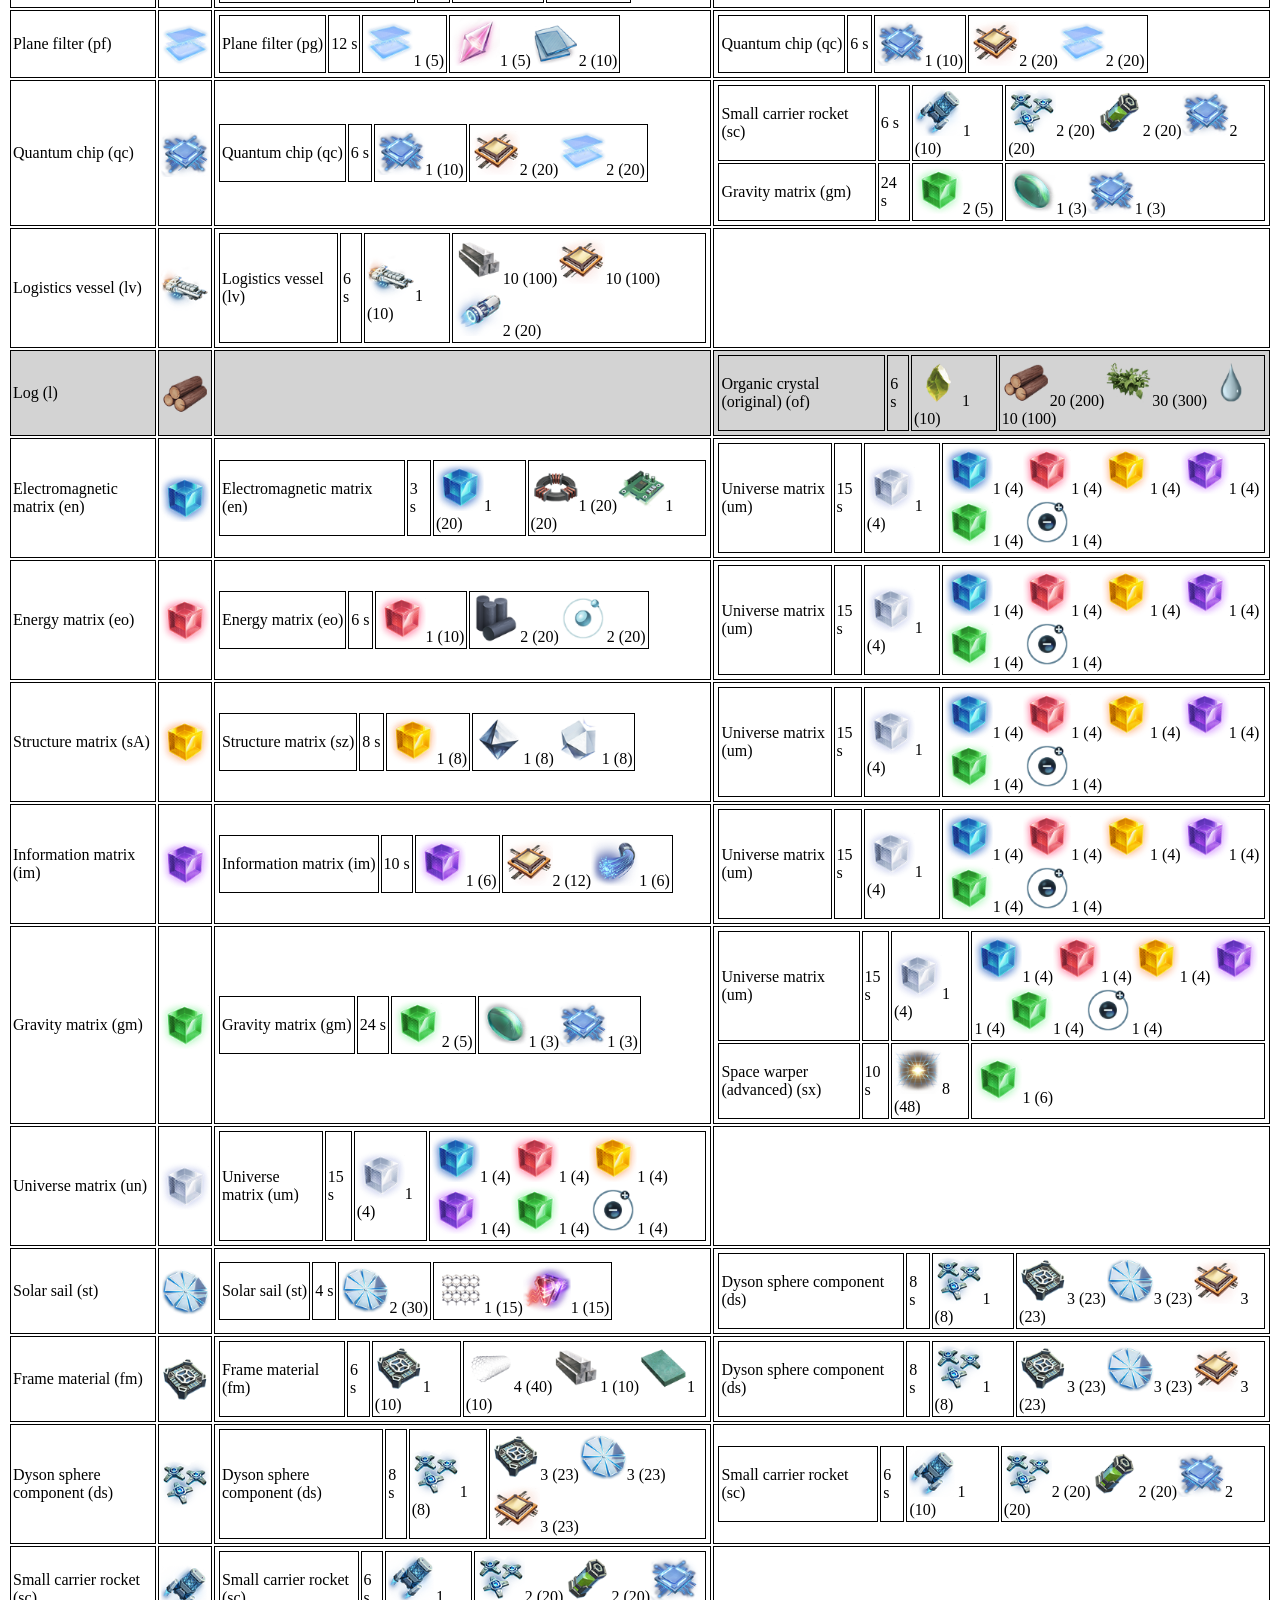
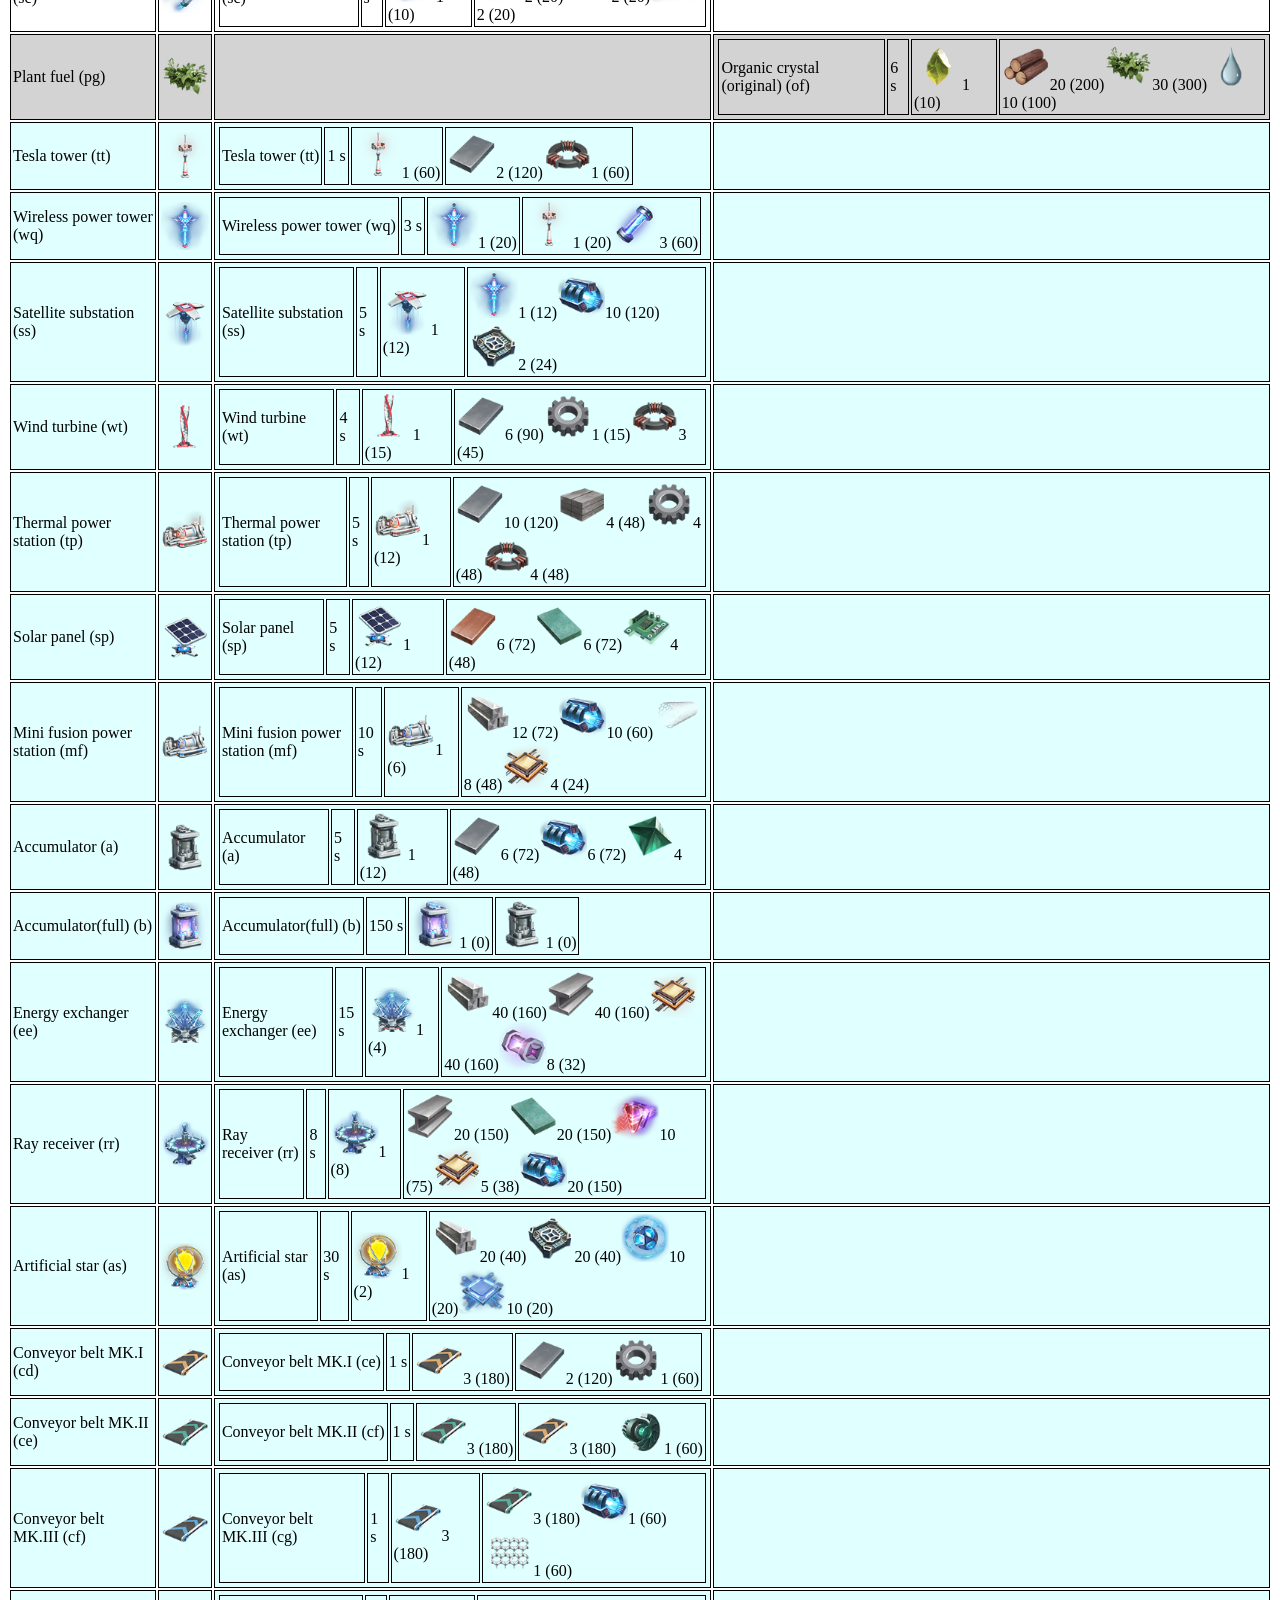
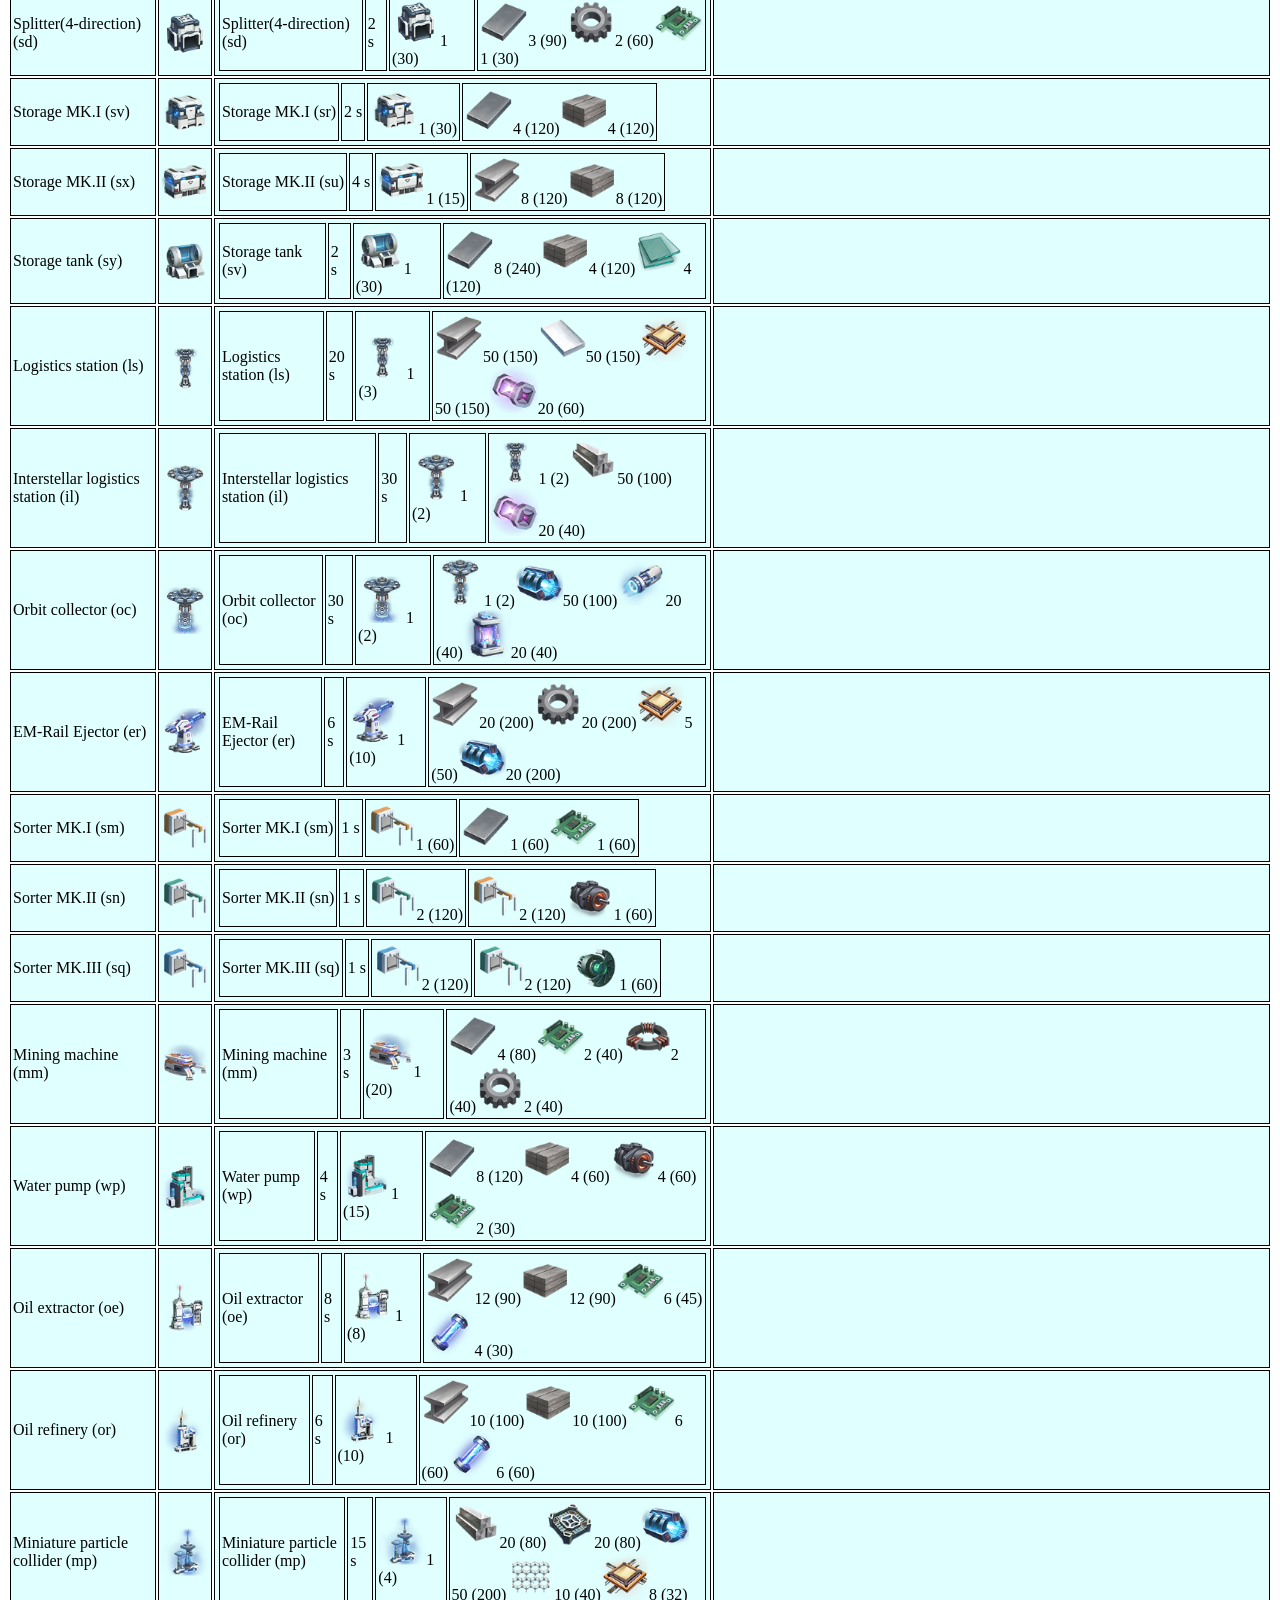
==== commit cc70de69: "dsp: show (ingredient of) buildings checkbox" ====
--- a/dsp/index.html
+++ b/dsp/index.html
@@ -2,9 +2,19 @@
 <head>
 <script src="../data/dsp/data.js"></script>
 <script src="index.js"></script>
-
+<style>
+#fff {
+	position: fixed;
+	left: 95%;
+	width: 5%
+	height: 50px;
+}
+</style>
 </head>
 <body onload="init_page();">
+<div id="fff">
+	<input id="ch_show_building_i" type="checkbox" onclick="ch_build_clicked()" />
+</div>
 <div id="content"></div>
 <link rel="stylesheet" href="main.css">
 </body>
--- a/dsp/main.css
+++ b/dsp/main.css
@@ -16,3 +16,10 @@
 	background-color: lightgray;
 }
 
+td.ingredients_col tr.building {
+	display: none;
+}
+
+#content.show-building-ing td.ingredients_col tr.building {
+	display: table-row;
+}
